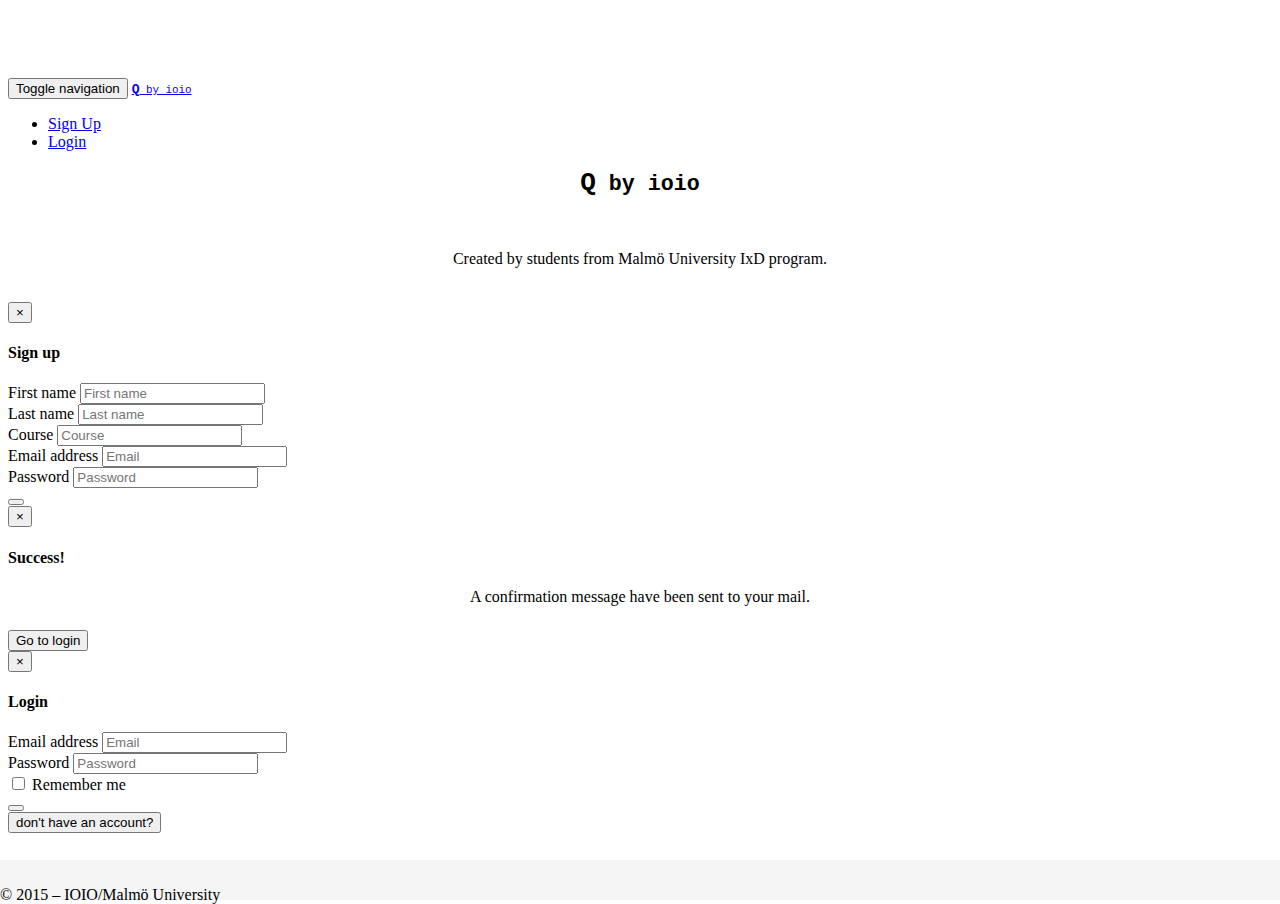
==== index.html @ 66fde313 "made queue object that include all functions for getting and drawing the queue dynamically. The data" ====
<!DOCTYPE html>
<html>
	<head>
		<meta charset="utf-8">
		<title>Q app</title>
		<meta name="viewport" content="width=device-width, initial-scale=1">
		<link rel="stylesheet" href="bower_components/bootstrap/dist/css/bootstrap.css">
		<link rel="stylesheet" href="bower_components/animate.css/animate.css">
		<style>
			html {
				position: relative;
				min-height: 100%;
			}
			body {
				padding-top: 70px;
				margin-bottom: 40px;
			}
			.brand-text {
				font-family: monospace;
			}
			.center {
				text-align: center;
			}
			#signup-success-message {
				text-align: center;
				margin-bottom: 24px;
			}
			#signup-success-message span {
				font-size: 36px;
				margin: 20px 0px 24px 0px;
				color: #5CB85C;
			}
			footer {
				position: absolute;
				bottom: 0;
				left: 0;
				width: 100%;
				height: 40px;
				background-color: #f5f5f5;
			}
			footer div{
				padding-top: 10px;
			}
			#page-main{}
			#page-app{display: none;}
			#page-settings{display: none;}

			.template{}

		</style>
	</head>
	<body>

		<!-- MAIN VIEW -->
		<div id="page-main" class="container-fluid">

			<!-- FIXED NAVBAR -->
			<nav class="navbar navbar-default navbar-fixed-top">
				<div class="container">
					<div class="navbar-header">
						<button type="button" class="navbar-toggle collapsed" data-toggle="collapse" data-target="#navbar" aria-expanded="false" aria-controls="navbar">
							<span class="sr-only">Toggle navigation</span>
							<span class="glyphicon glyphicon-menu-hamburger"></span>
						</button>
						<a class="navbar-brand brand-text" href="#"><strong>Q</strong><small> by ioio</small></a>
					</div>
					<div id="navbar" class="navbar-collapse collapse">
						<ul class="nav navbar-nav navbar-right">
							<li><a href="#signup" data-toggle="modal" data-target="#q-signup-modal"><span class="glyphicon glyphicon-user"></span> Sign Up</a></li>
							<li><a href="#login" data-toggle="modal" data-target="#q-login-modal"><span class="glyphicon glyphicon-log-in"></span> Login</a></li>
						</ul>
					</div><!--/.nav-collapse -->
				</div>
			</nav>

			<!-- PRESENTATION -->
			<div class="jumbotron center">
				<h1 class="brand-text"><strong>Q</strong><small> by ioio</small></h1>
				<br>
				<p>Created by students from Malmö University IxD program.</p>
				<br>
			</div>

			<!-- STICKY FOOTER -->
			<footer>
				<div class="container">
					<p class="text-muted">© 2015 – IOIO/Malmö University</p>
				</div>
			</footer>

			<!-- SIGNUP MODAL -->
			<div id="q-signup-modal" class="modal fade" tabindex="-1" role="dialog" aria-labelledby="signup-modal">
				<div class="modal-dialog modal-sm">
					<div class="modal-content">
						<div class="modal-header">
							<button type="button" class="close" data-dismiss="modal" aria-label="Close"><span aria-hidden="true">&times;</span></button>
							<h4 class="modal-title">Sign up</h4>
						</div>
						<div class="modal-body">
							<form>
								<div class="form-group">
									<label class="sr-only" for="signup-firstname">First name</label>
									<input type="text" class="form-control" id="signup-first-name" placeholder="First name">
								</div>
								<div class="form-group">
									<label class="sr-only" for="signup-lastname">Last name</label>
									<input type="text" class="form-control" id="signup-last-name" placeholder="Last name">
								</div>
								<div class="form-group">
									<label class="sr-only" for="signup-course">Course</label>
									<input type="text" class="form-control" id="signup-course" placeholder="Course">
								</div>
								<div class="form-group">
									<label class="sr-only" for="signup-email">Email address</label>
									<input type="email" class="form-control" id="signup-mail" placeholder="Email">
								</div>
								<div class="form-group">
									<label class="sr-only" for="signup-password">Password</label>
									<input type="password" class="form-control" id="signup-password" placeholder="Password">
								</div>
								<div class="form-group form-inline">
									<div class="row">
										<div class="col-xs-8"></div>
										<div class="col-xs-4">
											<button id="signup-button" type="button" class="btn btn-success btn-block"><span class="glyphicon glyphicon-ok"></span></button>
										</div>
									</div>
								</div>
							</form>
							<div id="signup-alert"></div>
						</div>
					</div>
				</div>
			</div>

			<!-- SUCCESS MODAL -->
			<div id="q-success-modal" class="modal fade" tabindex="-1" role="dialog" aria-labelledby="success-modal">
				<div class="modal-dialog modal-sm">
					<div class="modal-content">
						<div class="modal-header">
							<button type="button" class="close" data-dismiss="modal" aria-label="Close"><span aria-hidden="true">&times;</span></button>
							<h4 class="modal-title">Success!</h4>
						</div>
						<div class="modal-body">
							<div id="signup-success-message">
								<span class="glyphicon glyphicon-ok animated zoomIn"></span>
								<p>A confirmation message have been sent to your mail.</p>
							</div>
							<form>
								<button id="success-button" data-dismiss="modal" data-toggle="modal" data-target="#q-login-modal" type="button" class="btn btn-default btn-block">Go to login</button>
							</form>
						</div>
					</div>
				</div>
			</div>

			<!-- LOGIN MODAL -->
			<div id="q-login-modal" class="modal fade" tabindex="-1" role="dialog" aria-labelledby="login-modal">
				<div class="modal-dialog modal-sm">
					<div class="modal-content">
						<div class="modal-header">
							<button type="button" class="close" data-dismiss="modal" aria-label="Close"><span aria-hidden="true">&times;</span></button>
							<h4 class="modal-title">Login</h4>
						</div>
						<div class="modal-body">
							<form>
								<div class="form-group">
									<label class="sr-only" for="login-email">Email address</label>
									<input type="email" class="form-control" id="login-mail" placeholder="Email">
								</div>
								<div class="form-group">
									<label class="sr-only" for="login-password">Password</label>
									<input type="password" class="form-control" id="login-password" placeholder="Password">
								</div>
								<div class="form-group form-inline">
									<div class="row">
										<div class="col-xs-8">
											<div class="checkbox">
												<label>
													<input id="login-checkbox" type="checkbox"> Remember me
												</label>
											</div>
										</div>
										<div class="col-xs-4">
											<button id="login-button" type="button" class="btn btn-success btn-block"><span class="glyphicon glyphicon-ok"></span></button>
										</div>
									</div>
								</div>
								<button data-dismiss="modal" data-toggle="modal" data-target="#q-signup-modal" type="button" class="btn btn-link btn-block">don't have an account?</button>
							</form>
							<div id="login-alert"></div>
						</div>
					</div>
				</div>
			</div>

		</div><!-- end main view -->

		<!-- APP VIEW -->
		<div id="page-app" class="container-fluid">

			<!-- FIXED NAVBAR-->
			<nav class="navbar navbar-default navbar-fixed-top">
				<div class="container">
					<div class="navbar-header">
						<a class="navbar-brand brand-text" href="#"><strong>Q</strong><small> by ioio</small></a>
					</div>
				</div>
			</nav>

			<!-- CONTENT -->
			<div class="jumbotron">
				<div class="center">
					<h1 class="brand-text"><strong>Q</strong><small> by ioio</small></h1>
					<br>
					<p>Welcome to the Q</p>
					<br>
				</div>
				<form>
					<div class="form-group">
						<div class="row">
							<div class="col-xs-2"></div>
							<div class="col-xs-8">
								<button id="queue-button" type="button" class="btn btn-success btn-block btn-lg">Need help?</button>
							</div>
							<div class="col-xs-2"></div>
						</div>
					</div>
				</form>
				<div id="queue-div">
					<div id="queue-template" class="template panel-group" id="accordion" role="tablist" aria-multiselectable="true">
					  <div class="panel panel-default">
					    <div class="panel-heading" role="tab" id="headingOne">
								<div class="row">
									<div class="col-xs-2">
										<h4 class="panel-title"><strong>1</strong></h4>
									</div>
									<div class="col-xs-7">
										<h4 class="panel-title">
							        <a class="collapsed btn-block" role="button" data-toggle="collapse" data-parent="#accordion" href="#collapseOne" aria-expanded="false" aria-controls="collapseOne">
												Jesper Andersson
							        </a>
							      </h4>
									</div>
									<div class="col-xs-3">
										<div class="dropdown">
										  <button id="dLabel" class="btn btn-default btn-md btn-block dropdown-toggle" type="button" data-toggle="dropdown" aria-haspopup="true" aria-expanded="false">
										    <span class="glyphicon glyphicon-cog"></span>
										    <span class="caret"></span>
										  </button>
										  <ul class="dropdown-menu dropdown-menu-right" aria-labelledby="dLabel">
												<li><a href="#"><span class="glyphicon glyphicon-ok text-success"></span> Help</a></li>
												<li role="separator" class="divider"></li>
												<li><a href="#"><span class="glyphicon glyphicon-chevron-up"></span> Move one up</a></li>
										    <li><a href="#"><span class="glyphicon glyphicon-chevron-down"></span> Move one down</a></li>
										    <li><a href="#"><span class="glyphicon glyphicon-triangle-bottom"></span> Push to last</a></li>
										    <li role="separator" class="divider"></li>
										    <li><a href="#"><span class="glyphicon glyphicon-remove text-danger"></span> Remove from queue</a></li>
										  </ul>
										</div>
									</div>
								</div>
					    </div>
					    <div id="collapseOne" class="panel-collapse collapse" role="tabpanel" aria-labelledby="headingOne">
					      <div class="panel-body">
									Help with cutting
					      </div>
					    </div>
					  </div>
					</div>
				</div>
			</div>

			<!-- STICKY FOOTER -->
			<footer>
				<div class="container">
					<p class="text-muted">© 2015 – IOIO/Malmö University</p>
				</div>
			</footer>

			<!-- TODO Take-place modal -->
			<!-- TODO Queue modal -->

		</div><!-- end app view -->



		<!-- SETTINGS VIEW -->
		<div id="page-settings" class="container-fluid">
		</div><!-- end app view -->

		<script src="bower_components/jquery/dist/jquery.js" charset="utf-8"></script>
		<script src="bower_components/bootstrap/dist/js/bootstrap.js" charset="utf-8"></script>
		<script src="bower_components/firebase/firebase.js" charset="utf-8"></script>
		<script src="bower_components/knockout/dist/knockout.js" charset="utf-8"></script>

		<script type="text/javascript">

			var firebase = {
				root: undefined,
				users: undefined,
				user: undefined
			};

			var user = {
				name: {
					first: undefined,
					last: undefined
				},
				mail: undefined,
				password: undefined,
				uid: undefined,
				queue: undefined
			};

			//TODO knockout view model
			//TODO deactivate signup/login button while incomplete information

			$(document).ready( function (){
				app.init();
			});

			var app = {
				init: function(){
					firebase.root = new Firebase("https://mah-space-mono.firebaseio.com");
					firebase.users = firebase.root.child("users");
					setButtonListeners();
				},
				signup: function(){
					user.name.first = $("#signup-first-name").val().toLowerCase();
					user.name.last = $("#signup-last-name").val().toLowerCase();
					user.course = $("#signup-course").val().toLowerCase();
					user.mail = $("#signup-mail").val().toLowerCase();
					user.password = $("#signup-password").val();
					if(user.name.first === "" || user.mail === "" || user.password === ""){
						displayAlert("#signup-alert","Please fill out all fields","alert-warning");
					} else {
						auth.signup(user.name.first, user.mail, user.password);
					}
				},
				login: function(){
					user.mail = $("#login-mail").val().toLowerCase();
					user.password = $("#login-password").val();
					auth.login(user.mail, user.password);
				},
				getTicket: function(){
					firebase.user.update({ticket: Date.now()});
				}
			}

			var auth = {
				signup: function (name, mail, password){
					console.log("signing up "+name+ "...");
					firebase.root.createUser({
						email    : mail,
						password : password
					}, function(error, userData) {
						if (error) {
							switch (error.code) {
								//TODO shake the signup button with animate.css and display error message
								case "INVALID_EMAIL":
									displayAlert("#signup-alert","The specified user account email is invalid","alert-danger");
									console.log("The specified user account email is invalid.");
									break;
								case "EMAIL_TAKEN":
									displayAlert("#signup-alert","The specified user account email is already taken","alert-warning");
									console.log("The specified user account email is already taken");
									break;
								default:
									var err = "Error signing up user:" + error;
									displayAlert("#signup-alert",err,"alert-danger");
									console.log("Error signing up user:", error);
							}
						} else {
							console.log("Successfully created user account with uid:", userData.uid);
							user.uid = userData.uid;
							$("#q-signup-modal").modal("hide");
							$("#q-success-modal").modal("show");

							//TODO set up a new user in firebase
							firebase.user = firebase.users.child(user.uid);
							firebase.user.set({
								name: {
									first: user.name.first,
									last: user.name.last
								},
								course: user.course,
								ticket: "0"
							});
						}
					});
				},
				login: function(mail,password){
					console.log("logging in...");
					var checkbox = $("#login-checkbox:checked").val();
					var rememberMe;
					if(checkbox === true){
						rememberMe = "default";
					} else {
						rememberMe = "sessionOnly";
					}
					firebase.root.authWithPassword({
					  email: mail,
					  password: password
					}, function(error, authData) {
					  if (error) {
							var err = "Error signing in:" + error;
							displayAlert("#login-alert",err,"alert-danger");
					    console.log("Login Failed!", error);
					  } else {
							console.log("Authenticated successfully with payload:", authData);

							user.uid = authData.uid;
							firebase.user = firebase.users.child(user.uid);
							firebase.user.once("value", function(data){
								user.name.first = data.name.first;
								user.name.last = data.name.last;
								user.course = data.course;
								user.queue = data.ticket;
							});

							queue.setListener();

							$("#q-login-modal").modal("hide");
							$("#page-main").toggle();
							$("#page-app").toggle();
					  }
					},{
						remember: rememberMe
					}
				);
				}
			}



			//TODO validate password
			function validatePassword(){

			}

			function setButtonListeners(){
				$("#signup-button").on("click", app.signup);
				$("#login-button").on("click", app.login);
				$("#queue-button").on("click", app.getTicket);
				//modal enter key
				$(document).on( "keydown", function(event) {
					if(event.which == 13){
						if ($("#q-signup-modal").is(":visible")) {
						  app.signup;
						} else if ($("#q-login-modal").is(":visible")){
							app.login;
						} else if($("#q-success-modal").is(":visible")){
							$("#q-success-modal").modal("hide");
							$("#q-login-modal").modal("show");
						}
						/*
						if($(element).css('display') == 'none' ){
	    				// element is hidden
						}*/
					}
				});
			}

			var queue = {
				arr: [],
				setListener: function(){
					firebase.users.orderByValue().on("value", function(snapshot){
						queue.reset();
						snapshot.forEach(function(data){
							if(data.child("ticket").val() != 0 && data.child("ticket").val() !== null){
								//console.log(data.child("ticket").val());
								queue.pushTo(data);
							}
						});
						queue.sortQueue();
						queue.draw();
					},function(error){
						console.log("The read failed: " + error.code);
					});
				},
				pushTo: function(obj){
					queue.arr.push({
						/*name: {
							first: obj.child("name/first").val(),
							last: obj.child("name/last").val()
						},*/
						ticket: obj.child("ticket").val()
					});
				},
				sortQueue: function(){
					queue.arr.sort(dynamicSort("ticket"));
					//console.log(queue.arr);
				},
				//TODO draw queue method
				draw: function(){
					$("#queue-div").empty();
					for(var i = 0; i < queue.arr.length; i++){
						var template = [
							"<div>",
								"<h2>Hej!!!!</h2><h4>",
								queue.arr[i].ticket,
							"</h4></div>"
						].join("\n");
						$("#queue-div").append(template);
					}
				},
				reset: function(){
					queue.arr.length = 0;
				}
			} function displayAlert(query, msg, type) {
				var wordArr =["Ops!", "Darn!", "Uh-oh...", "Err.", "Hm...", "It's probably not you, but...", "Ehh...", "Great Scott!", "Well..."];

				$(query).append('<div id="alert-div" class="alert fade in ' + type + '"><button type="button" class="close" data-dismiss="alert" aria-label="Close"><span aria-hidden="true">&times;</span></button><span><strong>' + wordArr[Math.floor(Math.random() * wordArr.length)] + '</strong> ' + msg + '</span>')

				setTimeout(function() {
					$("#alert-div").remove();
				}, 6000);
			}

			//as found at http://stackoverflow.com/questions/1129216/sort-array-of-objects-by-string-property-value-in-javascript
			//use as: Array.sort(dynamicSort("property"));
			function dynamicSort(property) {
				var sortOrder = 1;
				if(property[0] === "!") {
					sortOrder = -1;
					property = property.substr(1);
				}
				return function (a,b) {
					var result = (a[property] < b[property]) ? -1 : (a[property] > b[property]) ? 1 : 0;
					return result * sortOrder;
				}
			}

			//TODO write proper security rules
			//TODO jquery hasher check so that a user can go directly into their app
			//TODO store security token in cookie and retrive it on page load
			//TODO admin interface

		</script>

	</body>
</html>
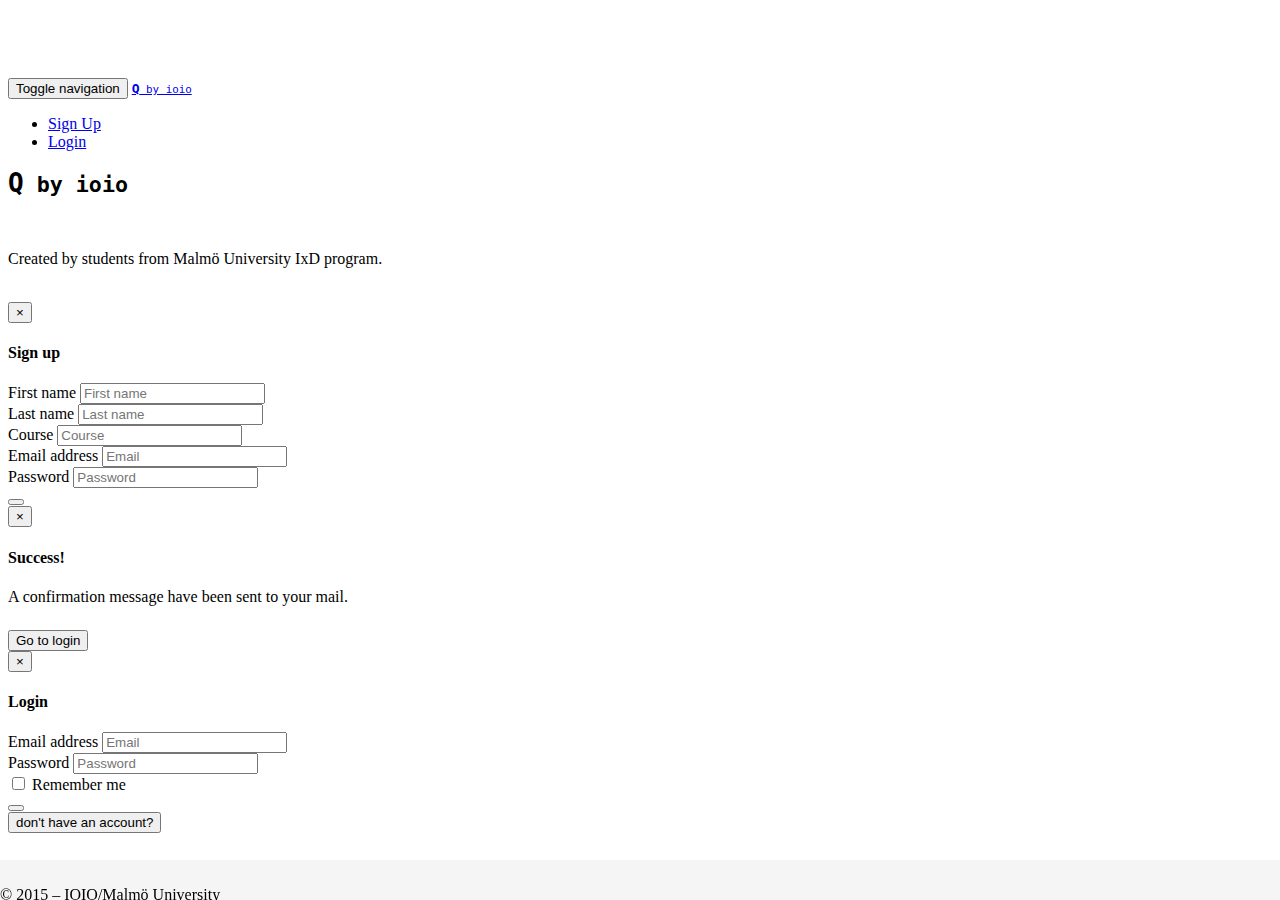
==== commit 0fd46d4e: "completed most modals, added alot of todo, still not structured, needs refactor" ====
--- a/index.html
+++ b/index.html
@@ -18,20 +18,15 @@
 			.brand-text {
 				font-family: monospace;
 			}
-			.center {
-				text-align: center;
-			}
 			#signup-success-message {
-				text-align: center;
 				margin-bottom: 24px;
 			}
 			#signup-success-message span {
 				font-size: 36px;
 				margin: 20px 0px 24px 0px;
-				color: #5CB85C;
 			}
 			footer {
-				position: absolute;
+				position: fixed;
 				bottom: 0;
 				left: 0;
 				width: 100%;
@@ -41,11 +36,11 @@
 			footer div{
 				padding-top: 10px;
 			}
+
 			#page-main{}
 			#page-app{display: none;}
-			#page-settings{display: none;}
-
-			.template{}
+
+			#remove-ticket{display: none;}
 
 		</style>
 	</head>
@@ -58,13 +53,13 @@
 			<nav class="navbar navbar-default navbar-fixed-top">
 				<div class="container">
 					<div class="navbar-header">
-						<button type="button" class="navbar-toggle collapsed" data-toggle="collapse" data-target="#navbar" aria-expanded="false" aria-controls="navbar">
+						<button type="button" class="navbar-toggle collapsed" data-toggle="collapse" data-target="#main-navbar" aria-expanded="false" aria-controls="navbar">
 							<span class="sr-only">Toggle navigation</span>
 							<span class="glyphicon glyphicon-menu-hamburger"></span>
 						</button>
 						<a class="navbar-brand brand-text" href="#"><strong>Q</strong><small> by ioio</small></a>
 					</div>
-					<div id="navbar" class="navbar-collapse collapse">
+					<div id="main-navbar" class="navbar-collapse collapse">
 						<ul class="nav navbar-nav navbar-right">
 							<li><a href="#signup" data-toggle="modal" data-target="#q-signup-modal"><span class="glyphicon glyphicon-user"></span> Sign Up</a></li>
 							<li><a href="#login" data-toggle="modal" data-target="#q-login-modal"><span class="glyphicon glyphicon-log-in"></span> Login</a></li>
@@ -74,7 +69,7 @@
 			</nav>
 
 			<!-- PRESENTATION -->
-			<div class="jumbotron center">
+			<div class="jumbotron text-center">
 				<h1 class="brand-text"><strong>Q</strong><small> by ioio</small></h1>
 				<br>
 				<p>Created by students from Malmö University IxD program.</p>
@@ -142,8 +137,8 @@
 							<h4 class="modal-title">Success!</h4>
 						</div>
 						<div class="modal-body">
-							<div id="signup-success-message">
-								<span class="glyphicon glyphicon-ok animated zoomIn"></span>
+							<div id="signup-success-message" class="text-center">
+								<span class="glyphicon glyphicon-ok animated zoomIn text-success"></span>
 								<p>A confirmation message have been sent to your mail.</p>
 							</div>
 							<form>
@@ -196,79 +191,69 @@
 
 		</div><!-- end main view -->
 
+
+
 		<!-- APP VIEW -->
 		<div id="page-app" class="container-fluid">
 
-			<!-- FIXED NAVBAR-->
+			<!-- FIXED NAVBAR -->
 			<nav class="navbar navbar-default navbar-fixed-top">
 				<div class="container">
 					<div class="navbar-header">
+						<button type="button" class="navbar-toggle collapsed" data-toggle="collapse" data-target="#app-navbar" aria-expanded="false" aria-controls="navbar">
+							<span class="sr-only">Toggle navigation</span>
+							<span class="glyphicon glyphicon-menu-hamburger"></span>
+						</button>
 						<a class="navbar-brand brand-text" href="#"><strong>Q</strong><small> by ioio</small></a>
 					</div>
+					<div id="app-navbar" class="navbar-collapse collapse">
+						<ul class="nav navbar-nav navbar-right">
+							<li><a href="#settings" data-toggle="modal" data-target="#q-settings-modal"><span class="glyphicon glyphicon-user"></span> Settings</a></li>
+							<li><a href="#logout" data-toggle="modal" data-target="#q-logout-modal" class="text-danger"><span class="glyphicon glyphicon-log-out"></span> Logout</a></li>
+						</ul>
+					</div><!--/.nav-collapse -->
 				</div>
 			</nav>
 
 			<!-- CONTENT -->
-			<div class="jumbotron">
-				<div class="center">
-					<h1 class="brand-text"><strong>Q</strong><small> by ioio</small></h1>
-					<br>
-					<p>Welcome to the Q</p>
-					<br>
-				</div>
-				<form>
+			<div class="well">
+
+				<form id="get-ticket">
 					<div class="form-group">
 						<div class="row">
 							<div class="col-xs-2"></div>
 							<div class="col-xs-8">
-								<button id="queue-button" type="button" class="btn btn-success btn-block btn-lg">Need help?</button>
+								<button id="get-ticket-button" type="button" class="btn btn-primary btn-block btn-lg" data-toggle="modal" data-target="#q-ticket-modal">Need help?</button>
 							</div>
 							<div class="col-xs-2"></div>
 						</div>
 					</div>
 				</form>
-				<div id="queue-div">
-					<div id="queue-template" class="template panel-group" id="accordion" role="tablist" aria-multiselectable="true">
-					  <div class="panel panel-default">
-					    <div class="panel-heading" role="tab" id="headingOne">
-								<div class="row">
-									<div class="col-xs-2">
-										<h4 class="panel-title"><strong>1</strong></h4>
-									</div>
-									<div class="col-xs-7">
-										<h4 class="panel-title">
-							        <a class="collapsed btn-block" role="button" data-toggle="collapse" data-parent="#accordion" href="#collapseOne" aria-expanded="false" aria-controls="collapseOne">
-												Jesper Andersson
-							        </a>
-							      </h4>
-									</div>
-									<div class="col-xs-3">
-										<div class="dropdown">
-										  <button id="dLabel" class="btn btn-default btn-md btn-block dropdown-toggle" type="button" data-toggle="dropdown" aria-haspopup="true" aria-expanded="false">
-										    <span class="glyphicon glyphicon-cog"></span>
-										    <span class="caret"></span>
-										  </button>
-										  <ul class="dropdown-menu dropdown-menu-right" aria-labelledby="dLabel">
-												<li><a href="#"><span class="glyphicon glyphicon-ok text-success"></span> Help</a></li>
-												<li role="separator" class="divider"></li>
-												<li><a href="#"><span class="glyphicon glyphicon-chevron-up"></span> Move one up</a></li>
-										    <li><a href="#"><span class="glyphicon glyphicon-chevron-down"></span> Move one down</a></li>
-										    <li><a href="#"><span class="glyphicon glyphicon-triangle-bottom"></span> Push to last</a></li>
-										    <li role="separator" class="divider"></li>
-										    <li><a href="#"><span class="glyphicon glyphicon-remove text-danger"></span> Remove from queue</a></li>
-										  </ul>
-										</div>
-									</div>
-								</div>
-					    </div>
-					    <div id="collapseOne" class="panel-collapse collapse" role="tabpanel" aria-labelledby="headingOne">
-					      <div class="panel-body">
-									Help with cutting
-					      </div>
-					    </div>
-					  </div>
-					</div>
-				</div>
+
+				<form id="remove-ticket">
+					<div class="form-group">
+						<div class="row">
+							<div class="col-xs-2"></div>
+							<div class="col-xs-8">
+								<button id="remove-ticket-button" type="button" class="btn btn-warning btn-block btn-lg">Step out</button>
+							</div>
+							<div class="col-xs-2"></div>
+						</div>
+					</div>
+				</form>
+
+				<!-- TODO Display current ticket -->
+				<div id="current-ticket">
+
+				</div>
+
+				<form id="help-others">
+					<div class="form-group">
+						<button id="help-others-button" type="button" class="btn center-block btn-success btn-sm" data-toggle="modal" data-target="#q-queue-modal">Help others</button>
+
+					</div>
+				</form>
+
 			</div>
 
 			<!-- STICKY FOOTER -->
@@ -278,8 +263,65 @@
 				</div>
 			</footer>
 
-			<!-- TODO Take-place modal -->
+
+			<!-- TICKET MODAL -->
+			<div id="q-ticket-modal" class="modal fade" tabindex="-1" role="dialog" aria-labelledby="ticket-modal">
+				<div class="modal-dialog modal-sm">
+					<div class="modal-content">
+						<div class="modal-header">
+							<button type="button" class="close" data-dismiss="modal" aria-label="Close"><span aria-hidden="true">&times;</span></button>
+							<h4 class="modal-title">Take ticket</h4>
+						</div>
+						<div class="modal-body">
+							<form>
+								<div class="form-group">
+									<select class="form-control">
+									  <option>Sketchsalen</option>
+									  <option>Svetsrummet</option>
+									  <option>Målarrummet</option>
+									  <option>Handverktygsverkstaden</option>
+									  <option>Maskinsalen</option>
+									</select>
+								</div>
+								<div class="form-group">
+									<div class="btn-group" data-toggle="buttons">
+									  <label class="btn btn-primary active">
+									    <input type="radio" name="options" id="option1" autocomplete="off" checked> 5 min
+									  </label>
+									  <label class="btn btn-primary">
+									    <input type="radio" name="options" id="option2" autocomplete="off"> 10 min
+									  </label>
+									</div>
+								</div>
+								<div class="form-group">
+									<button id="ticket-button" type="button" class="btn btn-success btn-block"><span class="glyphicon glyphicon-ok"></span></button>
+								</div>
+							</form>
+							<div id="ticket-alert"></div>
+						</div>
+					</div>
+				</div>
+			</div>
+
 			<!-- TODO Queue modal -->
+			<!-- TICKET MODAL -->
+			<div id="q-queue-modal" class="modal fade" tabindex="-1" role="dialog" aria-labelledby="ticket-modal">
+				<div class="modal-dialog modal-sm">
+					<div class="modal-content">
+						<div class="modal-header">
+							<button type="button" class="close" data-dismiss="modal" aria-label="Close"><span aria-hidden="true">&times;</span></button>
+							<h4 class="modal-title">Current queue</h4>
+						</div>
+						<div class="modal-body">
+							<div id="queue-div"></div>
+							<div id="queue-alert"></div>
+						</div>
+					</div>
+				</div>
+			</div>
+
+
+			<!-- TODO Settings modal, maybe page instead? -->
 
 		</div><!-- end app view -->
 
@@ -308,9 +350,9 @@
 					last: undefined
 				},
 				mail: undefined,
-				password: undefined,
 				uid: undefined,
-				queue: undefined
+				queue: undefined,
+				password: undefined
 			};
 
 			//TODO knockout view model
@@ -324,7 +366,27 @@
 				init: function(){
 					firebase.root = new Firebase("https://mah-space-mono.firebaseio.com");
 					firebase.users = firebase.root.child("users");
+
 					setButtonListeners();
+
+					/**
+						Set a listener on the clients auth state and change views
+							depending on if authData is null > main page
+							or if authData returns the auth object > app page
+						No viewchange necessary in login/logout
+					**/
+					//TODO move page view change into onAuth callback
+					firebase.root.onAuth(function(authData){
+						if(authData){
+						  console.log("Authenticated user with uid:", authData.uid);
+							user.uid = authData.uid;
+							//change view here
+						} else {
+							console.log("No auth");
+							//change view here
+						}
+					});
+
 				},
 				signup: function(){
 					user.name.first = $("#signup-first-name").val().toLowerCase();
@@ -332,6 +394,7 @@
 					user.course = $("#signup-course").val().toLowerCase();
 					user.mail = $("#signup-mail").val().toLowerCase();
 					user.password = $("#signup-password").val();
+					//TODO validate this with firebase security instead IF an error message that is clear for the user can be presented
 					if(user.name.first === "" || user.mail === "" || user.password === ""){
 						displayAlert("#signup-alert","Please fill out all fields","alert-warning");
 					} else {
@@ -343,8 +406,16 @@
 					user.password = $("#login-password").val();
 					auth.login(user.mail, user.password);
 				},
+				logout: function(){
+					firebase.root.unauth();
+				},
 				getTicket: function(){
 					firebase.user.update({ticket: Date.now()});
+					toggleTicket();
+				},
+				removeTicket: function(){
+					firebase.user.update({ticket: 0});
+					toggleTicket();
 				}
 			}
 
@@ -374,19 +445,24 @@
 						} else {
 							console.log("Successfully created user account with uid:", userData.uid);
 							user.uid = userData.uid;
-							$("#q-signup-modal").modal("hide");
-							$("#q-success-modal").modal("show");
 
 							//TODO set up a new user in firebase
-							firebase.user = firebase.users.child(user.uid);
+							firebase.user = firebase.users.child(userData.uid);
+
 							firebase.user.set({
 								name: {
 									first: user.name.first,
 									last: user.name.last
 								},
 								course: user.course,
-								ticket: "0"
+								ticket: "0",
+								account: "limited"
 							});
+
+							//TODO log in user automatically after successfully registration
+							$("#q-signup-modal").modal("hide");
+							$("#q-success-modal").modal("show");
+
 						}
 					});
 				},
@@ -410,13 +486,28 @@
 					  } else {
 							console.log("Authenticated successfully with payload:", authData);
 
+							//TODO remove this after signup login user automatically
 							user.uid = authData.uid;
 							firebase.user = firebase.users.child(user.uid);
 							firebase.user.once("value", function(data){
-								user.name.first = data.name.first;
-								user.name.last = data.name.last;
-								user.course = data.course;
-								user.queue = data.ticket;
+								if(data.val()){
+									user.name.first = data.name.first;
+									user.name.last = data.name.last;
+									user.course = data.course;
+									console.log("found data");
+								} else {
+									console.log("creating data");
+									firebase.user.set({
+										name: {
+											first: "exampleName",//user.name.first,
+											last: "exampleNameLast"//user.name.last
+										},
+										course: "exampleCourse",//user.course,
+										ticket: "0",
+										account: "limited"
+									});
+								}
+
 							});
 
 							queue.setListener();
@@ -442,31 +533,16 @@
 			function setButtonListeners(){
 				$("#signup-button").on("click", app.signup);
 				$("#login-button").on("click", app.login);
-				$("#queue-button").on("click", app.getTicket);
-				//modal enter key
-				$(document).on( "keydown", function(event) {
-					if(event.which == 13){
-						if ($("#q-signup-modal").is(":visible")) {
-						  app.signup;
-						} else if ($("#q-login-modal").is(":visible")){
-							app.login;
-						} else if($("#q-success-modal").is(":visible")){
-							$("#q-success-modal").modal("hide");
-							$("#q-login-modal").modal("show");
-						}
-						/*
-						if($(element).css('display') == 'none' ){
-	    				// element is hidden
-						}*/
-					}
-				});
+				$("#get-ticket-button").on("click", app.getTicket);
+				$("#remove-ticket-button").on("click", app.removeTicket);
 			}
 
 			var queue = {
 				arr: [],
 				setListener: function(){
-					firebase.users.orderByValue().on("value", function(snapshot){
+					firebase.users.on("value", function(snapshot){
 						queue.reset();
+						console.log("New queue read");
 						snapshot.forEach(function(data){
 							if(data.child("ticket").val() != 0 && data.child("ticket").val() !== null){
 								//console.log(data.child("ticket").val());
@@ -474,6 +550,7 @@
 							}
 						});
 						queue.sortQueue();
+						user.queue = queue.findTicket(user.uid);
 						queue.draw();
 					},function(error){
 						console.log("The read failed: " + error.code);
@@ -485,30 +562,44 @@
 							first: obj.child("name/first").val(),
 							last: obj.child("name/last").val()
 						},*/
+						uid: obj.key(),
 						ticket: obj.child("ticket").val()
 					});
 				},
 				sortQueue: function(){
 					queue.arr.sort(dynamicSort("ticket"));
 					//console.log(queue.arr);
+				},
+				findTicket: function(uid){
+					queue.arr.forEach(function(entry, index){
+						if(entry.uid === uid){
+							$("#current-ticket").empty();
+							$("#current-ticket").append("<h3>"+(index+1)+"</h3>");
+							return (index + 1);
+						} else {
+							$("#current-ticket").empty();
+							return 0;
+						}
+					});
 				},
 				//TODO draw queue method
 				draw: function(){
 					$("#queue-div").empty();
 					for(var i = 0; i < queue.arr.length; i++){
 						var template = [
-							"<div>",
-								"<h2>Hej!!!!</h2><h4>",
-								queue.arr[i].ticket,
-							"</h4></div>"
+							'<p>NR ',
+							i+1,
+							'</p>'
 						].join("\n");
-						$("#queue-div").append(template);
+					$("#queue-div").append(template);
 					}
 				},
 				reset: function(){
 					queue.arr.length = 0;
 				}
-			} function displayAlert(query, msg, type) {
+			}
+
+			function displayAlert(query, msg, type) {
 				var wordArr =["Ops!", "Darn!", "Uh-oh...", "Err.", "Hm...", "It's probably not you, but...", "Ehh...", "Great Scott!", "Well..."];
 
 				$(query).append('<div id="alert-div" class="alert fade in ' + type + '"><button type="button" class="close" data-dismiss="alert" aria-label="Close"><span aria-hidden="true">&times;</span></button><span><strong>' + wordArr[Math.floor(Math.random() * wordArr.length)] + '</strong> ' + msg + '</span>')
@@ -516,6 +607,11 @@
 				setTimeout(function() {
 					$("#alert-div").remove();
 				}, 6000);
+			}
+
+			function toggleTicket(){
+				$("#get-ticket").toggle();
+				$("#remove-ticket").toggle();
 			}
 
 			//as found at http://stackoverflow.com/questions/1129216/sort-array-of-objects-by-string-property-value-in-javascript
@@ -532,10 +628,65 @@
 				}
 			}
 
-			//TODO write proper security rules
+			//TODO replace Date.now() with Firebase.ServerValue.TIMESTAMP
 			//TODO jquery hasher check so that a user can go directly into their app
-			//TODO store security token in cookie and retrive it on page load
 			//TODO admin interface
+			//TODO password reset button and method
+			//TODO use module pattern for app instead of object literals
+			//TODO remove knockout, use backbone instead
+			//TODO write security rule, if logged out > ticket = 0
+			//TODO implement underscore.js in app for its template util functions. also is a dep for backbone
+
+			//TODO set data for new user that includes info
+			/*
+				user.set({
+					ticket: 0,
+					account: "LIMITED" || "EXPANDED" || "FULL" || "ADMIN"
+										students, can help others if they have correct tags
+										tutors, can help anybody regardless of tags, up to themselfs
+										teachers, can push and pull queue, help anybody, pause queue
+										admin, full read/write
+					status: "ONLINE" || "OFFLINE"
+					info
+						first_name
+						last_name
+						studies: "corse or program"
+					skills
+						saw
+						drill
+						...
+
+				});
+			*/
+
+			//TODO push data everytime user take ticket, save ref to that key
+			/*
+				user.push({
+					time: Date.now(),
+					event: "TICKET" || "SUPPORT",
+					status: "RESOLVED" || "REMOVED" || "PENDING",
+					tags: {
+						saw: true || false,
+						drill: true || false,
+						...
+					},
+					removed: {
+						time: Date.now(),
+						uid: removers uid
+					},
+					resolved: {
+						time: Date.now(),
+						uid: resolvers uid
+					},
+					updates: {
+						this.push({
+							time: Date.now(),
+							moved: "UP" || "DOWN" || "BOTTOM",
+							uid: movers uid
+						})
+					}
+				});
+			*/
 
 		</script>
 
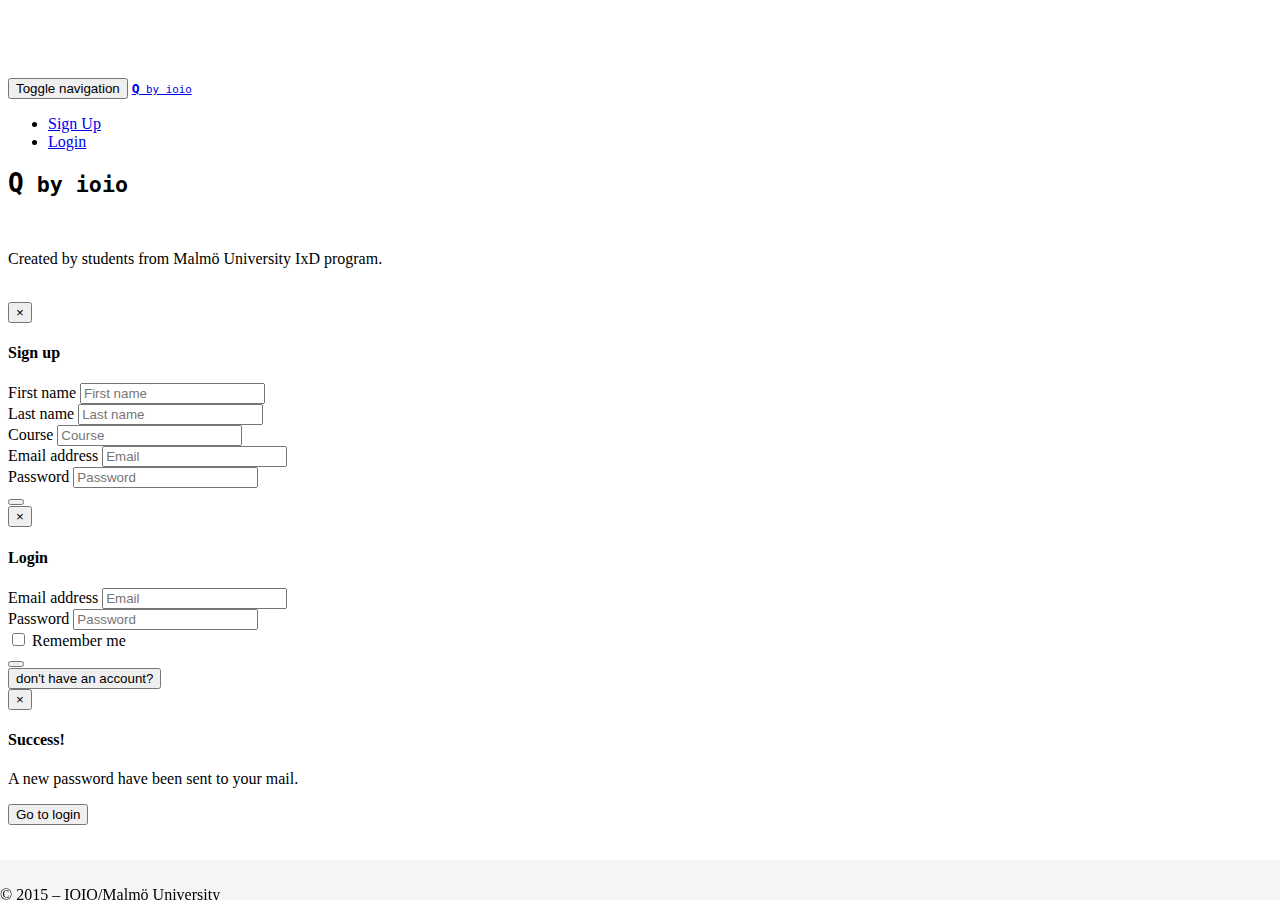
==== commit 7ba3a74e: "Structured up project somewhat." ====
--- a/index.html
+++ b/index.html
@@ -3,46 +3,10 @@
 	<head>
 		<meta charset="utf-8">
 		<title>Q app</title>
-		<meta name="viewport" content="width=device-width, initial-scale=1">
+		<meta name="viewport" content="initial-scale=1.0001, minimum-scale=1.0001, maximum-scale=1.0001, user-scalable=no"/>
 		<link rel="stylesheet" href="bower_components/bootstrap/dist/css/bootstrap.css">
 		<link rel="stylesheet" href="bower_components/animate.css/animate.css">
-		<style>
-			html {
-				position: relative;
-				min-height: 100%;
-			}
-			body {
-				padding-top: 70px;
-				margin-bottom: 40px;
-			}
-			.brand-text {
-				font-family: monospace;
-			}
-			#signup-success-message {
-				margin-bottom: 24px;
-			}
-			#signup-success-message span {
-				font-size: 36px;
-				margin: 20px 0px 24px 0px;
-			}
-			footer {
-				position: fixed;
-				bottom: 0;
-				left: 0;
-				width: 100%;
-				height: 40px;
-				background-color: #f5f5f5;
-			}
-			footer div{
-				padding-top: 10px;
-			}
-
-			#page-main{}
-			#page-app{display: none;}
-
-			#remove-ticket{display: none;}
-
-		</style>
+		<link rel="stylesheet" href="style.css" media="screen" title="no title" charset="utf-8">
 	</head>
 	<body>
 
@@ -83,6 +47,7 @@
 				</div>
 			</footer>
 
+			<!-- FIXME only make user enter email password password-conf, let the enter the rest in the welcome screen-->
 			<!-- SIGNUP MODAL -->
 			<div id="q-signup-modal" class="modal fade" tabindex="-1" role="dialog" aria-labelledby="signup-modal">
 				<div class="modal-dialog modal-sm">
@@ -128,26 +93,8 @@
 				</div>
 			</div>
 
-			<!-- SUCCESS MODAL -->
-			<div id="q-success-modal" class="modal fade" tabindex="-1" role="dialog" aria-labelledby="success-modal">
-				<div class="modal-dialog modal-sm">
-					<div class="modal-content">
-						<div class="modal-header">
-							<button type="button" class="close" data-dismiss="modal" aria-label="Close"><span aria-hidden="true">&times;</span></button>
-							<h4 class="modal-title">Success!</h4>
-						</div>
-						<div class="modal-body">
-							<div id="signup-success-message" class="text-center">
-								<span class="glyphicon glyphicon-ok animated zoomIn text-success"></span>
-								<p>A confirmation message have been sent to your mail.</p>
-							</div>
-							<form>
-								<button id="success-button" data-dismiss="modal" data-toggle="modal" data-target="#q-login-modal" type="button" class="btn btn-default btn-block">Go to login</button>
-							</form>
-						</div>
-					</div>
-				</div>
-			</div>
+			<!-- FIXME remove success modal and make signup go directly to app page with auto login -->
+
 
 			<!-- LOGIN MODAL -->
 			<div id="q-login-modal" class="modal fade" tabindex="-1" role="dialog" aria-labelledby="login-modal">
@@ -189,12 +136,33 @@
 				</div>
 			</div>
 
+			<!-- PASSWORD RESET MODAL -->
+			<div id="q-password-modal" class="modal fade" tabindex="-1" role="dialog" aria-labelledby="password-modal">
+				<div class="modal-dialog modal-sm">
+					<div class="modal-content">
+						<div class="modal-header">
+							<button type="button" class="close" data-dismiss="modal" aria-label="Close"><span aria-hidden="true">&times;</span></button>
+							<h4 class="modal-title">Success!</h4>
+						</div>
+						<div class="modal-body">
+							<div id="password-success-message" class="text-center">
+								<span class="glyphicon glyphicon-ok animated zoomIn text-success"></span>
+								<p>A new password have been sent to your mail.</p>
+							</div>
+							<form>
+								<button id="success-button" data-dismiss="modal" data-toggle="modal" data-target="#q-login-modal" type="button" class="btn btn-default btn-block">Go to login</button>
+							</form>
+						</div>
+					</div>
+				</div>
+			</div>
+
 		</div><!-- end main view -->
 
 
 
 		<!-- APP VIEW -->
-		<div id="page-app" class="container-fluid">
+		<div id="page-app" class="container-fluid ">
 
 			<!-- FIXED NAVBAR -->
 			<nav class="navbar navbar-default navbar-fixed-top">
@@ -208,7 +176,7 @@
 					</div>
 					<div id="app-navbar" class="navbar-collapse collapse">
 						<ul class="nav navbar-nav navbar-right">
-							<li><a href="#settings" data-toggle="modal" data-target="#q-settings-modal"><span class="glyphicon glyphicon-user"></span> Settings</a></li>
+							<li><a href="#settings" data-toggle="modal" data-target="#q-settings-modal"><span class="glyphicon glyphicon-user"></span> Account</a></li>
 							<li><a href="#logout" data-toggle="modal" data-target="#q-logout-modal" class="text-danger"><span class="glyphicon glyphicon-log-out"></span> Logout</a></li>
 						</ul>
 					</div><!--/.nav-collapse -->
@@ -243,7 +211,7 @@
 				</form>
 
 				<!-- TODO Display current ticket -->
-				<div id="current-ticket">
+				<div id="current-ticket" class="text-center">
 
 				</div>
 
@@ -263,7 +231,9 @@
 				</div>
 			</footer>
 
-
+			<!--TODO Welcome modal/slides, show if no user.first_name||last_name||course is found-->
+
+			<!-- FIXME Ticket modal -->
 			<!-- TICKET MODAL -->
 			<div id="q-ticket-modal" class="modal fade" tabindex="-1" role="dialog" aria-labelledby="ticket-modal">
 				<div class="modal-dialog modal-sm">
@@ -275,16 +245,39 @@
 						<div class="modal-body">
 							<form>
 								<div class="form-group">
+									<div class="btn-group" data-toggle="buttons">
+										<label class="btn btn-primary">
+									    <input type="checkbox" autocomplete="off">M
+									  </label>
+									</div>
+									<div class="btn-group" data-toggle="buttons">
+										<label class="btn btn-primary">
+									    <input type="checkbox" autocomplete="off">2
+									  </label>
+									</div>
+									<div class="btn-group" data-toggle="buttons">
+										<label class="btn btn-primary">
+									    <input type="checkbox" autocomplete="off">3
+									  </label>
+									</div>
+									<div class="btn-group" data-toggle="buttons">
+										<label class="btn btn-primary">
+									    <input type="checkbox" autocomplete="off">?
+									  </label>
+									</div>
+								</div>
+								<div class="form-group">
 									<select class="form-control">
-									  <option>Sketchsalen</option>
-									  <option>Svetsrummet</option>
-									  <option>Målarrummet</option>
-									  <option>Handverktygsverkstaden</option>
-									  <option>Maskinsalen</option>
+									  <option>Designstudion</option>
+									  <option>Utställningataljen</option>
+									  <option>Mixstudion</option>
+									  <option>Workshop</option>
+									  <option>Atalje</option>
+										<option>Lackrummet</option>
 									</select>
 								</div>
 								<div class="form-group">
-									<div class="btn-group" data-toggle="buttons">
+									<div class="btn-group btn-group-justified" data-toggle="buttons">
 									  <label class="btn btn-primary active">
 									    <input type="radio" name="options" id="option1" autocomplete="off" checked> 5 min
 									  </label>
@@ -293,18 +286,22 @@
 									  </label>
 									</div>
 								</div>
-								<div class="form-group">
-									<button id="ticket-button" type="button" class="btn btn-success btn-block"><span class="glyphicon glyphicon-ok"></span></button>
-								</div>
 							</form>
 							<div id="ticket-alert"></div>
 						</div>
-					</div>
-				</div>
-			</div>
-
-			<!-- TODO Queue modal -->
-			<!-- TICKET MODAL -->
+						<div class="modal-footer">
+							<div class="form-group">
+								<button id="ticket-button" type="button" class="btn btn-success btn-block"><span class="glyphicon glyphicon-ok"></span></button>
+							</div>
+						</div>
+					</div>
+				</div>
+			</div>
+
+			<!--TODO CONFIRM remove-ticket MODAL -->
+
+			<!-- FIXME Queue modal -->
+			<!-- QUEUE MODAL -->
 			<div id="q-queue-modal" class="modal fade" tabindex="-1" role="dialog" aria-labelledby="ticket-modal">
 				<div class="modal-dialog modal-sm">
 					<div class="modal-content">
@@ -314,381 +311,61 @@
 						</div>
 						<div class="modal-body">
 							<div id="queue-div"></div>
+							<div class="dropdown">
+								<button id="dLabel" class="btn btn-default btn-md btn-block dropdown-toggle" type="button" data-toggle="dropdown" aria-haspopup="true" aria-expanded="false">
+									<span class="glyphicon glyphicon-cog"></span>
+									<span class="caret"></span>
+								</button>
+								<ul class="dropdown-menu dropdown-menu-right" aria-labelledby="dLabel">
+									<li><a href="#"><span class="glyphicon glyphicon-ok text-success"></span> Help</a></li>
+									<li role="separator" class="divider"></li>
+									<li><a href="#"><span class="glyphicon glyphicon-chevron-up"></span> Move one up</a></li>
+									<li><a href="#"><span class="glyphicon glyphicon-chevron-down"></span> Move one down</a></li>
+									<li><a href="#"><span class="glyphicon glyphicon-triangle-bottom"></span> Push to last</a></li>
+									<li role="separator" class="divider"></li>
+									<li><a href="#"><span class="glyphicon glyphicon-remove text-danger"></span> Remove from queue</a></li>
+								</ul>
+							</div>
 							<div id="queue-alert"></div>
 						</div>
 					</div>
 				</div>
 			</div>
 
-
-			<!-- TODO Settings modal, maybe page instead? -->
+			<!-- FIXME Logout modal -->
+			<!-- LOGOUT MODAL -->
+			<div id="q-logout-modal" class="modal fade" tabindex="-1" role="dialog" aria-labelledby="ticket-modal">
+				<div class="modal-dialog modal-sm">
+					<div class="modal-content">
+						<div class="modal-header">
+							<button type="button" class="close" data-dismiss="modal" aria-label="Close"><span aria-hidden="true">&times;</span></button>
+							<h4 class="modal-title">Logout?</h4>
+						</div>
+						<div class="modal-body">
+							<div class="form-group">
+								<button id="logout-button" type="button" class="btn btn-success btn-block"><span class="glyphicon glyphicon-ok"></span></button>
+							</div>
+						</div>
+					</div>
+				</div>
+			</div>
 
 		</div><!-- end app view -->
 
 
-
+		<!-- TODO Settings page -->
 		<!-- SETTINGS VIEW -->
 		<div id="page-settings" class="container-fluid">
+
 		</div><!-- end app view -->
+
+
+
 
 		<script src="bower_components/jquery/dist/jquery.js" charset="utf-8"></script>
 		<script src="bower_components/bootstrap/dist/js/bootstrap.js" charset="utf-8"></script>
 		<script src="bower_components/firebase/firebase.js" charset="utf-8"></script>
-		<script src="bower_components/knockout/dist/knockout.js" charset="utf-8"></script>
-
-		<script type="text/javascript">
-
-			var firebase = {
-				root: undefined,
-				users: undefined,
-				user: undefined
-			};
-
-			var user = {
-				name: {
-					first: undefined,
-					last: undefined
-				},
-				mail: undefined,
-				uid: undefined,
-				queue: undefined,
-				password: undefined
-			};
-
-			//TODO knockout view model
-			//TODO deactivate signup/login button while incomplete information
-
-			$(document).ready( function (){
-				app.init();
-			});
-
-			var app = {
-				init: function(){
-					firebase.root = new Firebase("https://mah-space-mono.firebaseio.com");
-					firebase.users = firebase.root.child("users");
-
-					setButtonListeners();
-
-					/**
-						Set a listener on the clients auth state and change views
-							depending on if authData is null > main page
-							or if authData returns the auth object > app page
-						No viewchange necessary in login/logout
-					**/
-					//TODO move page view change into onAuth callback
-					firebase.root.onAuth(function(authData){
-						if(authData){
-						  console.log("Authenticated user with uid:", authData.uid);
-							user.uid = authData.uid;
-							//change view here
-						} else {
-							console.log("No auth");
-							//change view here
-						}
-					});
-
-				},
-				signup: function(){
-					user.name.first = $("#signup-first-name").val().toLowerCase();
-					user.name.last = $("#signup-last-name").val().toLowerCase();
-					user.course = $("#signup-course").val().toLowerCase();
-					user.mail = $("#signup-mail").val().toLowerCase();
-					user.password = $("#signup-password").val();
-					//TODO validate this with firebase security instead IF an error message that is clear for the user can be presented
-					if(user.name.first === "" || user.mail === "" || user.password === ""){
-						displayAlert("#signup-alert","Please fill out all fields","alert-warning");
-					} else {
-						auth.signup(user.name.first, user.mail, user.password);
-					}
-				},
-				login: function(){
-					user.mail = $("#login-mail").val().toLowerCase();
-					user.password = $("#login-password").val();
-					auth.login(user.mail, user.password);
-				},
-				logout: function(){
-					firebase.root.unauth();
-				},
-				getTicket: function(){
-					firebase.user.update({ticket: Date.now()});
-					toggleTicket();
-				},
-				removeTicket: function(){
-					firebase.user.update({ticket: 0});
-					toggleTicket();
-				}
-			}
-
-			var auth = {
-				signup: function (name, mail, password){
-					console.log("signing up "+name+ "...");
-					firebase.root.createUser({
-						email    : mail,
-						password : password
-					}, function(error, userData) {
-						if (error) {
-							switch (error.code) {
-								//TODO shake the signup button with animate.css and display error message
-								case "INVALID_EMAIL":
-									displayAlert("#signup-alert","The specified user account email is invalid","alert-danger");
-									console.log("The specified user account email is invalid.");
-									break;
-								case "EMAIL_TAKEN":
-									displayAlert("#signup-alert","The specified user account email is already taken","alert-warning");
-									console.log("The specified user account email is already taken");
-									break;
-								default:
-									var err = "Error signing up user:" + error;
-									displayAlert("#signup-alert",err,"alert-danger");
-									console.log("Error signing up user:", error);
-							}
-						} else {
-							console.log("Successfully created user account with uid:", userData.uid);
-							user.uid = userData.uid;
-
-							//TODO set up a new user in firebase
-							firebase.user = firebase.users.child(userData.uid);
-
-							firebase.user.set({
-								name: {
-									first: user.name.first,
-									last: user.name.last
-								},
-								course: user.course,
-								ticket: "0",
-								account: "limited"
-							});
-
-							//TODO log in user automatically after successfully registration
-							$("#q-signup-modal").modal("hide");
-							$("#q-success-modal").modal("show");
-
-						}
-					});
-				},
-				login: function(mail,password){
-					console.log("logging in...");
-					var checkbox = $("#login-checkbox:checked").val();
-					var rememberMe;
-					if(checkbox === true){
-						rememberMe = "default";
-					} else {
-						rememberMe = "sessionOnly";
-					}
-					firebase.root.authWithPassword({
-					  email: mail,
-					  password: password
-					}, function(error, authData) {
-					  if (error) {
-							var err = "Error signing in:" + error;
-							displayAlert("#login-alert",err,"alert-danger");
-					    console.log("Login Failed!", error);
-					  } else {
-							console.log("Authenticated successfully with payload:", authData);
-
-							//TODO remove this after signup login user automatically
-							user.uid = authData.uid;
-							firebase.user = firebase.users.child(user.uid);
-							firebase.user.once("value", function(data){
-								if(data.val()){
-									user.name.first = data.name.first;
-									user.name.last = data.name.last;
-									user.course = data.course;
-									console.log("found data");
-								} else {
-									console.log("creating data");
-									firebase.user.set({
-										name: {
-											first: "exampleName",//user.name.first,
-											last: "exampleNameLast"//user.name.last
-										},
-										course: "exampleCourse",//user.course,
-										ticket: "0",
-										account: "limited"
-									});
-								}
-
-							});
-
-							queue.setListener();
-
-							$("#q-login-modal").modal("hide");
-							$("#page-main").toggle();
-							$("#page-app").toggle();
-					  }
-					},{
-						remember: rememberMe
-					}
-				);
-				}
-			}
-
-
-
-			//TODO validate password
-			function validatePassword(){
-
-			}
-
-			function setButtonListeners(){
-				$("#signup-button").on("click", app.signup);
-				$("#login-button").on("click", app.login);
-				$("#get-ticket-button").on("click", app.getTicket);
-				$("#remove-ticket-button").on("click", app.removeTicket);
-			}
-
-			var queue = {
-				arr: [],
-				setListener: function(){
-					firebase.users.on("value", function(snapshot){
-						queue.reset();
-						console.log("New queue read");
-						snapshot.forEach(function(data){
-							if(data.child("ticket").val() != 0 && data.child("ticket").val() !== null){
-								//console.log(data.child("ticket").val());
-								queue.pushTo(data);
-							}
-						});
-						queue.sortQueue();
-						user.queue = queue.findTicket(user.uid);
-						queue.draw();
-					},function(error){
-						console.log("The read failed: " + error.code);
-					});
-				},
-				pushTo: function(obj){
-					queue.arr.push({
-						/*name: {
-							first: obj.child("name/first").val(),
-							last: obj.child("name/last").val()
-						},*/
-						uid: obj.key(),
-						ticket: obj.child("ticket").val()
-					});
-				},
-				sortQueue: function(){
-					queue.arr.sort(dynamicSort("ticket"));
-					//console.log(queue.arr);
-				},
-				findTicket: function(uid){
-					queue.arr.forEach(function(entry, index){
-						if(entry.uid === uid){
-							$("#current-ticket").empty();
-							$("#current-ticket").append("<h3>"+(index+1)+"</h3>");
-							return (index + 1);
-						} else {
-							$("#current-ticket").empty();
-							return 0;
-						}
-					});
-				},
-				//TODO draw queue method
-				draw: function(){
-					$("#queue-div").empty();
-					for(var i = 0; i < queue.arr.length; i++){
-						var template = [
-							'<p>NR ',
-							i+1,
-							'</p>'
-						].join("\n");
-					$("#queue-div").append(template);
-					}
-				},
-				reset: function(){
-					queue.arr.length = 0;
-				}
-			}
-
-			function displayAlert(query, msg, type) {
-				var wordArr =["Ops!", "Darn!", "Uh-oh...", "Err.", "Hm...", "It's probably not you, but...", "Ehh...", "Great Scott!", "Well..."];
-
-				$(query).append('<div id="alert-div" class="alert fade in ' + type + '"><button type="button" class="close" data-dismiss="alert" aria-label="Close"><span aria-hidden="true">&times;</span></button><span><strong>' + wordArr[Math.floor(Math.random() * wordArr.length)] + '</strong> ' + msg + '</span>')
-
-				setTimeout(function() {
-					$("#alert-div").remove();
-				}, 6000);
-			}
-
-			function toggleTicket(){
-				$("#get-ticket").toggle();
-				$("#remove-ticket").toggle();
-			}
-
-			//as found at http://stackoverflow.com/questions/1129216/sort-array-of-objects-by-string-property-value-in-javascript
-			//use as: Array.sort(dynamicSort("property"));
-			function dynamicSort(property) {
-				var sortOrder = 1;
-				if(property[0] === "!") {
-					sortOrder = -1;
-					property = property.substr(1);
-				}
-				return function (a,b) {
-					var result = (a[property] < b[property]) ? -1 : (a[property] > b[property]) ? 1 : 0;
-					return result * sortOrder;
-				}
-			}
-
-			//TODO replace Date.now() with Firebase.ServerValue.TIMESTAMP
-			//TODO jquery hasher check so that a user can go directly into their app
-			//TODO admin interface
-			//TODO password reset button and method
-			//TODO use module pattern for app instead of object literals
-			//TODO remove knockout, use backbone instead
-			//TODO write security rule, if logged out > ticket = 0
-			//TODO implement underscore.js in app for its template util functions. also is a dep for backbone
-
-			//TODO set data for new user that includes info
-			/*
-				user.set({
-					ticket: 0,
-					account: "LIMITED" || "EXPANDED" || "FULL" || "ADMIN"
-										students, can help others if they have correct tags
-										tutors, can help anybody regardless of tags, up to themselfs
-										teachers, can push and pull queue, help anybody, pause queue
-										admin, full read/write
-					status: "ONLINE" || "OFFLINE"
-					info
-						first_name
-						last_name
-						studies: "corse or program"
-					skills
-						saw
-						drill
-						...
-
-				});
-			*/
-
-			//TODO push data everytime user take ticket, save ref to that key
-			/*
-				user.push({
-					time: Date.now(),
-					event: "TICKET" || "SUPPORT",
-					status: "RESOLVED" || "REMOVED" || "PENDING",
-					tags: {
-						saw: true || false,
-						drill: true || false,
-						...
-					},
-					removed: {
-						time: Date.now(),
-						uid: removers uid
-					},
-					resolved: {
-						time: Date.now(),
-						uid: resolvers uid
-					},
-					updates: {
-						this.push({
-							time: Date.now(),
-							moved: "UP" || "DOWN" || "BOTTOM",
-							uid: movers uid
-						})
-					}
-				});
-			*/
-
-		</script>
+		<script src="app.js" charset="utf-8"></script>
 
 	</body>
 </html>
--- a/style.css
+++ b/style.css
@@ -0,0 +1,34 @@
+html {
+	position: relative;
+	min-height: 100%;
+}
+body {
+	padding-top: 70px;
+	margin-bottom: 40px;
+}
+.brand-text {
+	font-family: monospace;
+}
+#signup-success-message {
+	margin-bottom: 24px;
+}
+#signup-success-message span {
+	font-size: 36px;
+	margin: 20px 0px 24px 0px;
+}
+footer {
+	position: fixed;
+	bottom: 0;
+	left: 0;
+	width: 100%;
+	height: 40px;
+	background-color: #f5f5f5;
+}
+footer div{
+	padding-top: 10px;
+}
+
+#page-main{}
+#page-app{display: none;}
+
+#remove-ticket{display: none;}
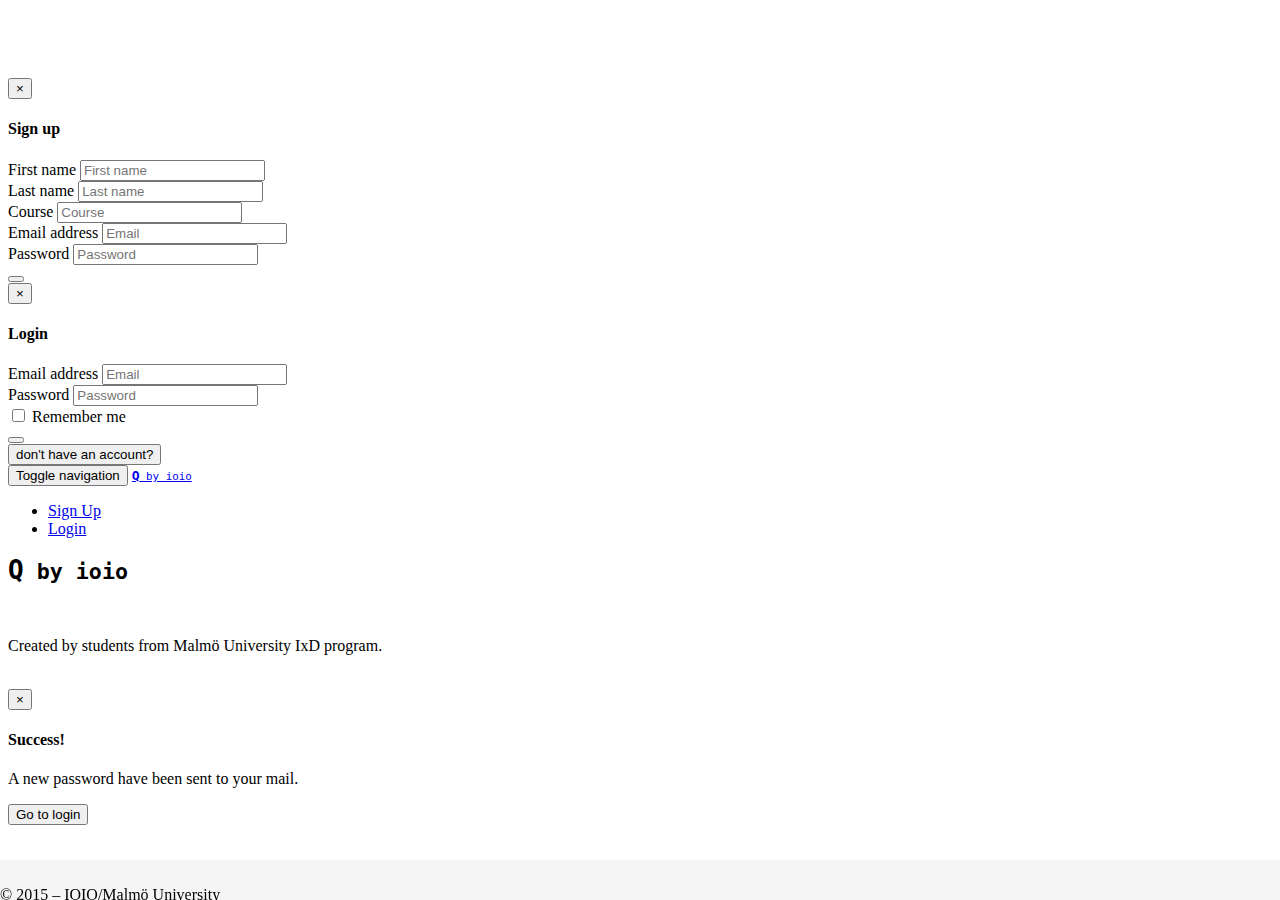
==== commit c3648817: "Beginning of refactor. Added overview doc sketching up database and code modules. Decided on js desi" ====
--- a/index.html
+++ b/index.html
@@ -10,6 +10,93 @@
 	</head>
 	<body>
 
+		<!-- FIXME only make user enter email password password-conf, let the enter the rest in the welcome screen-->
+		<!-- SIGNUP MODAL -->
+		<div id="q-signup-modal" class="modal fade" tabindex="-1" role="dialog" aria-labelledby="signup-modal">
+			<div class="modal-dialog modal-sm">
+				<div class="modal-content">
+					<div class="modal-header">
+						<button type="button" class="close" data-dismiss="modal" aria-label="Close"><span aria-hidden="true">&times;</span></button>
+						<h4 class="modal-title">Sign up</h4>
+					</div>
+					<div class="modal-body">
+						<form>
+							<div class="form-group">
+								<label class="sr-only" for="signup-firstname">First name</label>
+								<input type="text" class="form-control" id="signup-first-name" placeholder="First name">
+							</div>
+							<div class="form-group">
+								<label class="sr-only" for="signup-lastname">Last name</label>
+								<input type="text" class="form-control" id="signup-last-name" placeholder="Last name">
+							</div>
+							<div class="form-group">
+								<label class="sr-only" for="signup-course">Course</label>
+								<input type="text" class="form-control" id="signup-course" placeholder="Course">
+							</div>
+							<div class="form-group">
+								<label class="sr-only" for="signup-email">Email address</label>
+								<input type="email" class="form-control" id="signup-mail" placeholder="Email">
+							</div>
+							<div class="form-group">
+								<label class="sr-only" for="signup-password">Password</label>
+								<input type="password" class="form-control" id="signup-password" placeholder="Password">
+							</div>
+							<div class="form-group form-inline">
+								<div class="row">
+									<div class="col-xs-8"></div>
+									<div class="col-xs-4">
+										<button id="signup-button" type="button" class="btn btn-success btn-block"><span class="glyphicon glyphicon-ok"></span></button>
+									</div>
+								</div>
+							</div>
+						</form>
+						<div id="signup-alert"></div>
+					</div>
+				</div>
+			</div>
+		</div>
+
+		<!-- FIXME remove success modal and make signup go directly to app page with auto login -->
+		<!-- LOGIN MODAL -->
+		<div id="q-login-modal" class="modal fade" tabindex="-1" role="dialog" aria-labelledby="login-modal">
+			<div class="modal-dialog modal-sm">
+				<div class="modal-content">
+					<div class="modal-header">
+						<button type="button" class="close" data-dismiss="modal" aria-label="Close"><span aria-hidden="true">&times;</span></button>
+						<h4 class="modal-title">Login</h4>
+					</div>
+					<div class="modal-body">
+						<form>
+							<div class="form-group">
+								<label class="sr-only" for="login-email">Email address</label>
+								<input type="email" class="form-control" id="login-mail" placeholder="Email">
+							</div>
+							<div class="form-group">
+								<label class="sr-only" for="login-password">Password</label>
+								<input type="password" class="form-control" id="login-password" placeholder="Password">
+							</div>
+							<div class="form-group form-inline">
+								<div class="row">
+									<div class="col-xs-8">
+										<div class="checkbox">
+											<label>
+												<input id="login-checkbox" type="checkbox"> Remember me
+											</label>
+										</div>
+									</div>
+									<div class="col-xs-4">
+										<button id="login-button" type="button" class="btn btn-success btn-block"><span class="glyphicon glyphicon-ok"></span></button>
+									</div>
+								</div>
+							</div>
+							<button data-dismiss="modal" data-toggle="modal" data-target="#q-signup-modal" type="button" class="btn btn-link btn-block">don't have an account?</button>
+						</form>
+						<div id="login-alert"></div>
+					</div>
+				</div>
+			</div>
+		</div>
+
 		<!-- MAIN VIEW -->
 		<div id="page-main" class="container-fluid">
 
@@ -47,94 +134,10 @@
 				</div>
 			</footer>
 
-			<!-- FIXME only make user enter email password password-conf, let the enter the rest in the welcome screen-->
-			<!-- SIGNUP MODAL -->
-			<div id="q-signup-modal" class="modal fade" tabindex="-1" role="dialog" aria-labelledby="signup-modal">
-				<div class="modal-dialog modal-sm">
-					<div class="modal-content">
-						<div class="modal-header">
-							<button type="button" class="close" data-dismiss="modal" aria-label="Close"><span aria-hidden="true">&times;</span></button>
-							<h4 class="modal-title">Sign up</h4>
-						</div>
-						<div class="modal-body">
-							<form>
-								<div class="form-group">
-									<label class="sr-only" for="signup-firstname">First name</label>
-									<input type="text" class="form-control" id="signup-first-name" placeholder="First name">
-								</div>
-								<div class="form-group">
-									<label class="sr-only" for="signup-lastname">Last name</label>
-									<input type="text" class="form-control" id="signup-last-name" placeholder="Last name">
-								</div>
-								<div class="form-group">
-									<label class="sr-only" for="signup-course">Course</label>
-									<input type="text" class="form-control" id="signup-course" placeholder="Course">
-								</div>
-								<div class="form-group">
-									<label class="sr-only" for="signup-email">Email address</label>
-									<input type="email" class="form-control" id="signup-mail" placeholder="Email">
-								</div>
-								<div class="form-group">
-									<label class="sr-only" for="signup-password">Password</label>
-									<input type="password" class="form-control" id="signup-password" placeholder="Password">
-								</div>
-								<div class="form-group form-inline">
-									<div class="row">
-										<div class="col-xs-8"></div>
-										<div class="col-xs-4">
-											<button id="signup-button" type="button" class="btn btn-success btn-block"><span class="glyphicon glyphicon-ok"></span></button>
-										</div>
-									</div>
-								</div>
-							</form>
-							<div id="signup-alert"></div>
-						</div>
-					</div>
-				</div>
-			</div>
-
-			<!-- FIXME remove success modal and make signup go directly to app page with auto login -->
-
-
-			<!-- LOGIN MODAL -->
-			<div id="q-login-modal" class="modal fade" tabindex="-1" role="dialog" aria-labelledby="login-modal">
-				<div class="modal-dialog modal-sm">
-					<div class="modal-content">
-						<div class="modal-header">
-							<button type="button" class="close" data-dismiss="modal" aria-label="Close"><span aria-hidden="true">&times;</span></button>
-							<h4 class="modal-title">Login</h4>
-						</div>
-						<div class="modal-body">
-							<form>
-								<div class="form-group">
-									<label class="sr-only" for="login-email">Email address</label>
-									<input type="email" class="form-control" id="login-mail" placeholder="Email">
-								</div>
-								<div class="form-group">
-									<label class="sr-only" for="login-password">Password</label>
-									<input type="password" class="form-control" id="login-password" placeholder="Password">
-								</div>
-								<div class="form-group form-inline">
-									<div class="row">
-										<div class="col-xs-8">
-											<div class="checkbox">
-												<label>
-													<input id="login-checkbox" type="checkbox"> Remember me
-												</label>
-											</div>
-										</div>
-										<div class="col-xs-4">
-											<button id="login-button" type="button" class="btn btn-success btn-block"><span class="glyphicon glyphicon-ok"></span></button>
-										</div>
-									</div>
-								</div>
-								<button data-dismiss="modal" data-toggle="modal" data-target="#q-signup-modal" type="button" class="btn btn-link btn-block">don't have an account?</button>
-							</form>
-							<div id="login-alert"></div>
-						</div>
-					</div>
-				</div>
-			</div>
+
+
+
+
 
 			<!-- PASSWORD RESET MODAL -->
 			<div id="q-password-modal" class="modal fade" tabindex="-1" role="dialog" aria-labelledby="password-modal">
@@ -366,6 +369,8 @@
 		<script src="bower_components/bootstrap/dist/js/bootstrap.js" charset="utf-8"></script>
 		<script src="bower_components/firebase/firebase.js" charset="utf-8"></script>
 		<script src="app.js" charset="utf-8"></script>
+		<script src="qApp.js" charset="utf-8"></script>
+		<script src="qView.js" charset="utf-8"></script>
 
 	</body>
 </html>
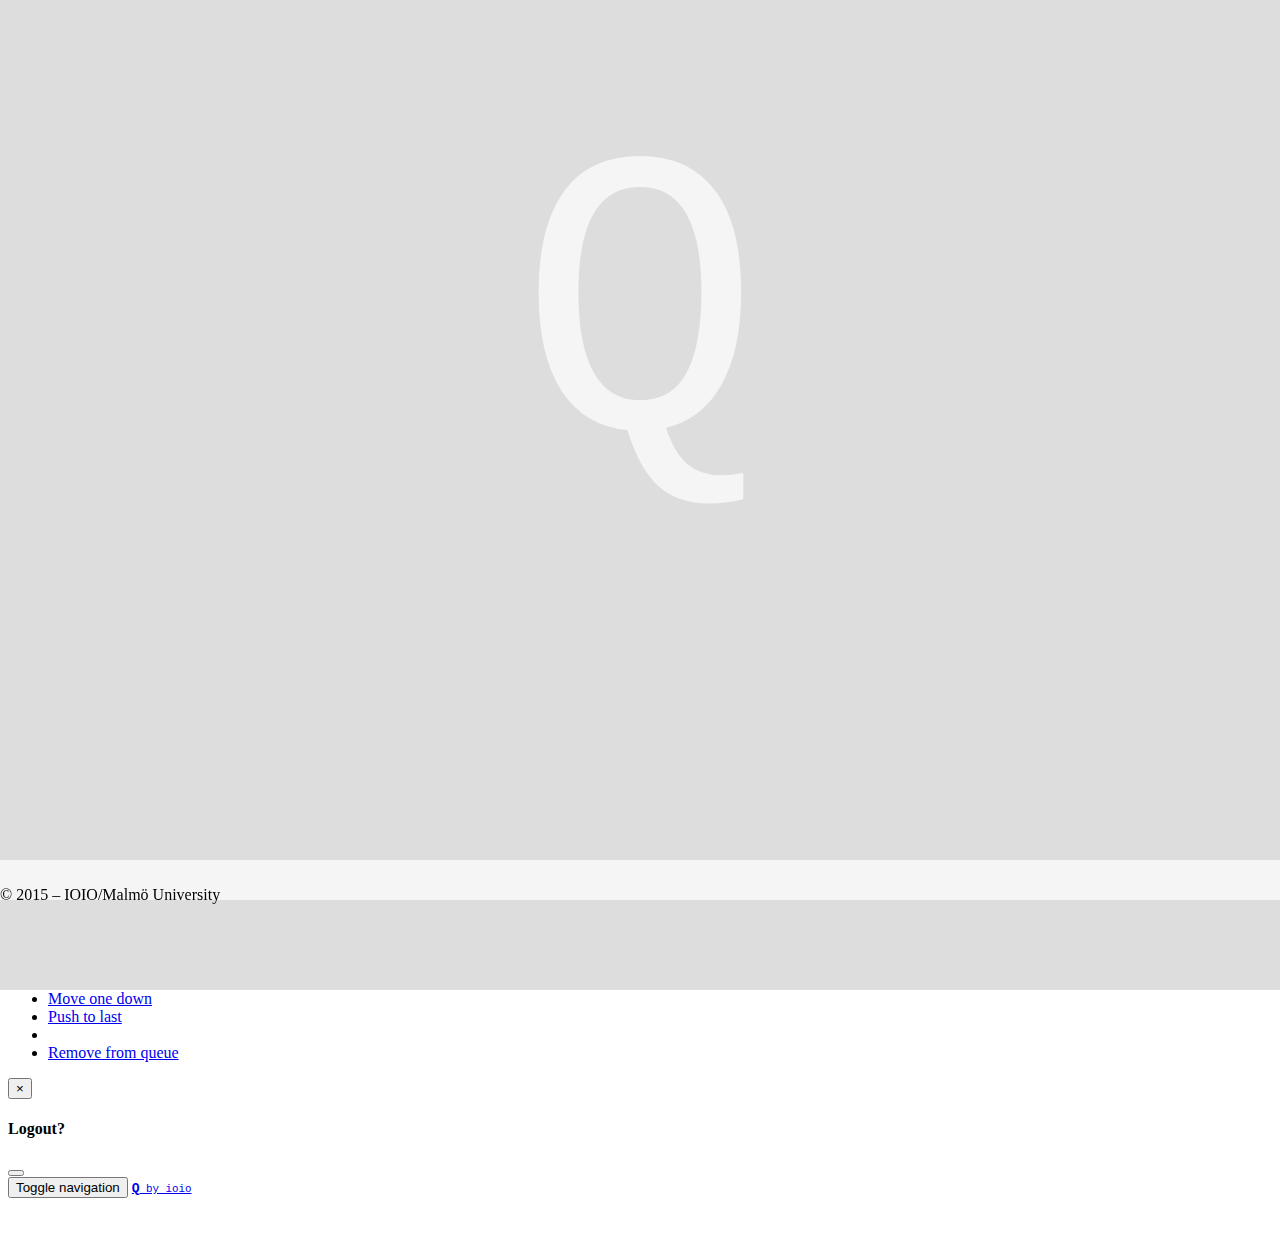
==== commit abb471f7: "Begun refactor. Decided on using radio.js as pubsub library. Some rearanging of html. Added css anim" ====
--- a/index.html
+++ b/index.html
@@ -10,134 +10,95 @@
 	</head>
 	<body>
 
-		<!-- FIXME only make user enter email password password-conf, let the enter the rest in the welcome screen-->
-		<!-- SIGNUP MODAL -->
-		<div id="q-signup-modal" class="modal fade" tabindex="-1" role="dialog" aria-labelledby="signup-modal">
-			<div class="modal-dialog modal-sm">
-				<div class="modal-content">
-					<div class="modal-header">
-						<button type="button" class="close" data-dismiss="modal" aria-label="Close"><span aria-hidden="true">&times;</span></button>
-						<h4 class="modal-title">Sign up</h4>
-					</div>
-					<div class="modal-body">
-						<form>
-							<div class="form-group">
-								<label class="sr-only" for="signup-firstname">First name</label>
-								<input type="text" class="form-control" id="signup-first-name" placeholder="First name">
-							</div>
-							<div class="form-group">
-								<label class="sr-only" for="signup-lastname">Last name</label>
-								<input type="text" class="form-control" id="signup-last-name" placeholder="Last name">
-							</div>
-							<div class="form-group">
-								<label class="sr-only" for="signup-course">Course</label>
-								<input type="text" class="form-control" id="signup-course" placeholder="Course">
-							</div>
-							<div class="form-group">
-								<label class="sr-only" for="signup-email">Email address</label>
-								<input type="email" class="form-control" id="signup-mail" placeholder="Email">
-							</div>
-							<div class="form-group">
-								<label class="sr-only" for="signup-password">Password</label>
-								<input type="password" class="form-control" id="signup-password" placeholder="Password">
-							</div>
-							<div class="form-group form-inline">
-								<div class="row">
-									<div class="col-xs-8"></div>
-									<div class="col-xs-4">
-										<button id="signup-button" type="button" class="btn btn-success btn-block"><span class="glyphicon glyphicon-ok"></span></button>
-									</div>
-								</div>
-							</div>
-						</form>
-						<div id="signup-alert"></div>
-					</div>
-				</div>
-			</div>
-		</div>
-
-		<!-- FIXME remove success modal and make signup go directly to app page with auto login -->
-		<!-- LOGIN MODAL -->
-		<div id="q-login-modal" class="modal fade" tabindex="-1" role="dialog" aria-labelledby="login-modal">
-			<div class="modal-dialog modal-sm">
-				<div class="modal-content">
-					<div class="modal-header">
-						<button type="button" class="close" data-dismiss="modal" aria-label="Close"><span aria-hidden="true">&times;</span></button>
-						<h4 class="modal-title">Login</h4>
-					</div>
-					<div class="modal-body">
-						<form>
-							<div class="form-group">
-								<label class="sr-only" for="login-email">Email address</label>
-								<input type="email" class="form-control" id="login-mail" placeholder="Email">
-							</div>
-							<div class="form-group">
-								<label class="sr-only" for="login-password">Password</label>
-								<input type="password" class="form-control" id="login-password" placeholder="Password">
-							</div>
-							<div class="form-group form-inline">
-								<div class="row">
-									<div class="col-xs-8">
-										<div class="checkbox">
-											<label>
-												<input id="login-checkbox" type="checkbox"> Remember me
-											</label>
+		<!-- MODALS CONTAINER -->
+		<div id="container-modals" class="container-fluid">
+
+			<!-- FIXME only make user enter email password password-conf, let the enter the rest in the welcome screen-->
+			<!-- SIGNUP MODAL -->
+			<div id="q-signup-modal" class="modal fade" tabindex="-1" role="dialog" aria-labelledby="signup-modal">
+				<div class="modal-dialog modal-sm">
+					<div class="modal-content">
+						<div class="modal-header">
+							<button type="button" class="close" data-dismiss="modal" aria-label="Close"><span aria-hidden="true">&times;</span></button>
+							<h4 class="modal-title">Sign up</h4>
+						</div>
+						<div class="modal-body">
+							<form>
+								<div class="form-group">
+									<label class="sr-only" for="signup-firstname">First name</label>
+									<input type="text" class="form-control" id="signup-first-name" placeholder="First name">
+								</div>
+								<div class="form-group">
+									<label class="sr-only" for="signup-lastname">Last name</label>
+									<input type="text" class="form-control" id="signup-last-name" placeholder="Last name">
+								</div>
+								<div class="form-group">
+									<label class="sr-only" for="signup-course">Course</label>
+									<input type="text" class="form-control" id="signup-course" placeholder="Course">
+								</div>
+								<div class="form-group">
+									<label class="sr-only" for="signup-email">Email address</label>
+									<input type="email" class="form-control" id="signup-mail" placeholder="Email">
+								</div>
+								<div class="form-group">
+									<label class="sr-only" for="signup-password">Password</label>
+									<input type="password" class="form-control" id="signup-password" placeholder="Password">
+								</div>
+								<div class="form-group form-inline">
+									<div class="row">
+										<div class="col-xs-8"></div>
+										<div class="col-xs-4">
+											<button id="signup-button" type="button" class="btn btn-success btn-block"><span class="glyphicon glyphicon-ok"></span></button>
 										</div>
 									</div>
-									<div class="col-xs-4">
-										<button id="login-button" type="button" class="btn btn-success btn-block"><span class="glyphicon glyphicon-ok"></span></button>
-									</div>
-								</div>
-							</div>
-							<button data-dismiss="modal" data-toggle="modal" data-target="#q-signup-modal" type="button" class="btn btn-link btn-block">don't have an account?</button>
-						</form>
-						<div id="login-alert"></div>
-					</div>
-				</div>
-			</div>
-		</div>
-
-		<!-- MAIN VIEW -->
-		<div id="page-main" class="container-fluid">
-
-			<!-- FIXED NAVBAR -->
-			<nav class="navbar navbar-default navbar-fixed-top">
-				<div class="container">
-					<div class="navbar-header">
-						<button type="button" class="navbar-toggle collapsed" data-toggle="collapse" data-target="#main-navbar" aria-expanded="false" aria-controls="navbar">
-							<span class="sr-only">Toggle navigation</span>
-							<span class="glyphicon glyphicon-menu-hamburger"></span>
-						</button>
-						<a class="navbar-brand brand-text" href="#"><strong>Q</strong><small> by ioio</small></a>
-					</div>
-					<div id="main-navbar" class="navbar-collapse collapse">
-						<ul class="nav navbar-nav navbar-right">
-							<li><a href="#signup" data-toggle="modal" data-target="#q-signup-modal"><span class="glyphicon glyphicon-user"></span> Sign Up</a></li>
-							<li><a href="#login" data-toggle="modal" data-target="#q-login-modal"><span class="glyphicon glyphicon-log-in"></span> Login</a></li>
-						</ul>
-					</div><!--/.nav-collapse -->
-				</div>
-			</nav>
-
-			<!-- PRESENTATION -->
-			<div class="jumbotron text-center">
-				<h1 class="brand-text"><strong>Q</strong><small> by ioio</small></h1>
-				<br>
-				<p>Created by students from Malmö University IxD program.</p>
-				<br>
-			</div>
-
-			<!-- STICKY FOOTER -->
-			<footer>
-				<div class="container">
-					<p class="text-muted">© 2015 – IOIO/Malmö University</p>
-				</div>
-			</footer>
-
-
-
-
-
+								</div>
+							</form>
+							<div id="signup-alert"></div>
+						</div>
+					</div>
+				</div>
+			</div>
+
+			<!-- FIXME remove success modal and make signup go directly to app page with auto login -->
+			<!-- LOGIN MODAL -->
+			<div id="q-login-modal" class="modal fade" tabindex="-1" role="dialog" aria-labelledby="login-modal">
+				<div class="modal-dialog modal-sm">
+					<div class="modal-content">
+						<div class="modal-header">
+							<button type="button" class="close" data-dismiss="modal" aria-label="Close"><span aria-hidden="true">&times;</span></button>
+							<h4 class="modal-title">Login</h4>
+						</div>
+						<div class="modal-body">
+							<form>
+								<div class="form-group">
+									<label class="sr-only" for="login-email">Email address</label>
+									<input type="email" class="form-control" id="login-mail" placeholder="Email">
+								</div>
+								<div class="form-group">
+									<label class="sr-only" for="login-password">Password</label>
+									<input type="password" class="form-control" id="login-password" placeholder="Password">
+								</div>
+								<div class="form-group form-inline">
+									<div class="row">
+										<div class="col-xs-8">
+											<div class="checkbox">
+												<label>
+													<input id="login-checkbox" type="checkbox"> Remember me
+												</label>
+											</div>
+										</div>
+										<div class="col-xs-4">
+											<button id="login-button" type="button" class="btn btn-success btn-block"><span class="glyphicon glyphicon-ok"></span></button>
+										</div>
+									</div>
+								</div>
+								<button data-dismiss="modal" data-toggle="modal" data-target="#q-signup-modal" type="button" class="btn btn-link btn-block">don't have an account?</button>
+							</form>
+							<div id="login-alert"></div>
+						</div>
+					</div>
+				</div>
+			</div>
 
 			<!-- PASSWORD RESET MODAL -->
 			<div id="q-password-modal" class="modal fade" tabindex="-1" role="dialog" aria-labelledby="password-modal">
@@ -159,80 +120,6 @@
 					</div>
 				</div>
 			</div>
-
-		</div><!-- end main view -->
-
-
-
-		<!-- APP VIEW -->
-		<div id="page-app" class="container-fluid ">
-
-			<!-- FIXED NAVBAR -->
-			<nav class="navbar navbar-default navbar-fixed-top">
-				<div class="container">
-					<div class="navbar-header">
-						<button type="button" class="navbar-toggle collapsed" data-toggle="collapse" data-target="#app-navbar" aria-expanded="false" aria-controls="navbar">
-							<span class="sr-only">Toggle navigation</span>
-							<span class="glyphicon glyphicon-menu-hamburger"></span>
-						</button>
-						<a class="navbar-brand brand-text" href="#"><strong>Q</strong><small> by ioio</small></a>
-					</div>
-					<div id="app-navbar" class="navbar-collapse collapse">
-						<ul class="nav navbar-nav navbar-right">
-							<li><a href="#settings" data-toggle="modal" data-target="#q-settings-modal"><span class="glyphicon glyphicon-user"></span> Account</a></li>
-							<li><a href="#logout" data-toggle="modal" data-target="#q-logout-modal" class="text-danger"><span class="glyphicon glyphicon-log-out"></span> Logout</a></li>
-						</ul>
-					</div><!--/.nav-collapse -->
-				</div>
-			</nav>
-
-			<!-- CONTENT -->
-			<div class="well">
-
-				<form id="get-ticket">
-					<div class="form-group">
-						<div class="row">
-							<div class="col-xs-2"></div>
-							<div class="col-xs-8">
-								<button id="get-ticket-button" type="button" class="btn btn-primary btn-block btn-lg" data-toggle="modal" data-target="#q-ticket-modal">Need help?</button>
-							</div>
-							<div class="col-xs-2"></div>
-						</div>
-					</div>
-				</form>
-
-				<form id="remove-ticket">
-					<div class="form-group">
-						<div class="row">
-							<div class="col-xs-2"></div>
-							<div class="col-xs-8">
-								<button id="remove-ticket-button" type="button" class="btn btn-warning btn-block btn-lg">Step out</button>
-							</div>
-							<div class="col-xs-2"></div>
-						</div>
-					</div>
-				</form>
-
-				<!-- TODO Display current ticket -->
-				<div id="current-ticket" class="text-center">
-
-				</div>
-
-				<form id="help-others">
-					<div class="form-group">
-						<button id="help-others-button" type="button" class="btn center-block btn-success btn-sm" data-toggle="modal" data-target="#q-queue-modal">Help others</button>
-
-					</div>
-				</form>
-
-			</div>
-
-			<!-- STICKY FOOTER -->
-			<footer>
-				<div class="container">
-					<p class="text-muted">© 2015 – IOIO/Malmö University</p>
-				</div>
-			</footer>
 
 			<!--TODO Welcome modal/slides, show if no user.first_name||last_name||course is found-->
 
@@ -353,14 +240,123 @@
 				</div>
 			</div>
 
-		</div><!-- end app view -->
-
-
-		<!-- TODO Settings page -->
-		<!-- SETTINGS VIEW -->
-		<div id="page-settings" class="container-fluid">
-
-		</div><!-- end app view -->
+		</div><!-- end modal container -->
+
+
+		<!-- #d00d1e || #d00d1e || #d00d1e || #d00d1e ||-->
+		<!-- #BADA55 || #BADA55 || #BADA55 || #BADA55 ||-->
+
+
+		<!-- PAGES CONTAINER -->
+		<div id="container-pages" class="container-fluid">
+
+			<!-- FIXED NAVBAR -->
+			<nav class="navbar navbar-default navbar-fixed-top">
+				<div class="container">
+					<div class="navbar-header">
+						<button type="button" class="navbar-toggle collapsed" data-toggle="collapse" data-target="#main-navbar" aria-expanded="false" aria-controls="navbar">
+							<span class="sr-only">Toggle navigation</span>
+							<span class="glyphicon glyphicon-menu-hamburger"></span>
+						</button>
+						<a class="navbar-brand brand-text" href="#"><strong>Q</strong><small> by ioio</small></a>
+					</div>
+
+					<div id="navbar" class="navbar-collapse collapse">
+						<ul class="nav navbar-nav navbar-right">
+							<!--TODO insert this content dynamically depending on auth or !auth
+								<li><a href="#signup" data-toggle="modal" data-target="#q-signup-modal"><span class="glyphicon glyphicon-user"></span> Sign Up</a></li>
+								<li><a href="#login" data-toggle="modal" data-target="#q-login-modal"><span class="glyphicon glyphicon-log-in"></span> Login</a></li>
+							-->
+						</ul>
+					</div><!--/.nav-collapse -->
+
+				</div>
+			</nav>
+
+
+			<!-- LOAD VIEW -->
+			<div id="page-load" class="page active">
+				<span class="loading">Q</span>
+			</div>
+
+			<!-- MAIN VIEW -->
+			<div id="page-main" class="page">
+
+				<!-- PRESENTATION -->
+				<div class="jumbotron text-center">
+					<h1 class="brand-text"><strong>Q</strong><small> by ioio</small></h1>
+					<br>
+					<p>Created by students from Malmö University IxD program.</p>
+					<br>
+				</div>
+
+			</div><!-- end main view -->
+
+
+
+			<!-- APP VIEW -->
+			<div id="page-app" class="page">
+
+				<!-- CONTENT -->
+				<div class="well">
+
+					<form id="get-ticket">
+						<div class="form-group">
+							<div class="row">
+								<div class="col-xs-2"></div>
+								<div class="col-xs-8">
+									<button id="get-ticket-button" type="button" class="btn btn-primary btn-block btn-lg" data-toggle="modal" data-target="#q-ticket-modal">Need help?</button>
+								</div>
+								<div class="col-xs-2"></div>
+							</div>
+						</div>
+					</form>
+
+					<form id="remove-ticket">
+						<div class="form-group">
+							<div class="row">
+								<div class="col-xs-2"></div>
+								<div class="col-xs-8">
+									<button id="remove-ticket-button" type="button" class="btn btn-warning btn-block btn-lg">Step out</button>
+								</div>
+								<div class="col-xs-2"></div>
+							</div>
+						</div>
+					</form>
+
+					<!-- TODO Display current ticket -->
+					<div id="current-ticket" class="text-center">
+					</div>
+
+					<form id="help-others">
+						<div class="form-group">
+							<button id="help-others-button" type="button" class="btn center-block btn-success btn-sm" data-toggle="modal" data-target="#q-queue-modal">Help others</button>
+						</div>
+					</form>
+
+				</div>
+
+			</div><!-- end app view -->
+
+
+
+			<!-- TODO Settings page -->
+			<!-- SETTINGS VIEW -->
+			<div id="page-settings" class="page">
+			</div><!-- end settings view -->
+
+
+
+			<!-- STICKY FOOTER -->
+			<footer>
+				<div class="container">
+					<p class="text-muted">© 2015 – IOIO/Malmö University</p>
+				</div>
+			</footer>
+
+		</div>
+
+
 
 
 
@@ -368,9 +364,20 @@
 		<script src="bower_components/jquery/dist/jquery.js" charset="utf-8"></script>
 		<script src="bower_components/bootstrap/dist/js/bootstrap.js" charset="utf-8"></script>
 		<script src="bower_components/firebase/firebase.js" charset="utf-8"></script>
-		<script src="app.js" charset="utf-8"></script>
+		<script src="bower_components/radio/radio.js" charset="utf-8"></script>
+		<!--<script src="app.js" charset="utf-8"></script>-->
+
 		<script src="qApp.js" charset="utf-8"></script>
 		<script src="qView.js" charset="utf-8"></script>
 
+		<script type="text/javascript">
+			document.addEventListener('DOMContentLoaded', function(){
+				setTimeout(function(){
+					view.init();
+					console.log('document is ready. I can sleep now');
+				}, 1000);
+			});
+		</script>
+
 	</body>
 </html>
--- a/style.css
+++ b/style.css
@@ -9,6 +9,7 @@
 .brand-text {
 	font-family: monospace;
 }
+
 #signup-success-message {
 	margin-bottom: 24px;
 }
@@ -28,7 +29,52 @@
 	padding-top: 10px;
 }
 
-#page-main{}
-#page-app{display: none;}
+#page-load{
+	position: absolute;
+	left: 0;
+	top: 0;
+	width: 100%;
+	height: 100vh;
+	background-color: #DDDDDD;
+	text-align: center;
+	padding-top: 10vh;
+	font-family: monospace;
+	font-size: 45vh;
+	color: #f5f5f5;
+}
 
-#remove-ticket{display: none;}
+/* FUNCTION STYLING */
+.page {
+	display: none;
+	opacity: 0;
+}
+
+.page.active {
+	display: block;
+	opacity: 1;
+	animation: fadeIn 1s;
+}
+
+.page.active.fade {
+	opacity: 0;
+	animation: fadeOut 1s;
+}
+
+/* ANIMATIONS */
+@-webkit-keyframes fadeIn {
+    from { opacity: 0; }
+      to { opacity: 1; }
+}
+@keyframes fadeIn {
+    from { opacity: 0; }
+      to { opacity: 1; }
+}
+
+@-webkit-keyframes fadeOut {
+    from { opacity: 1; }
+      to { opacity: 0; }
+}
+@keyframes fadeOut {
+    from { opacity: 1; }
+      to { opacity: 0; }
+}
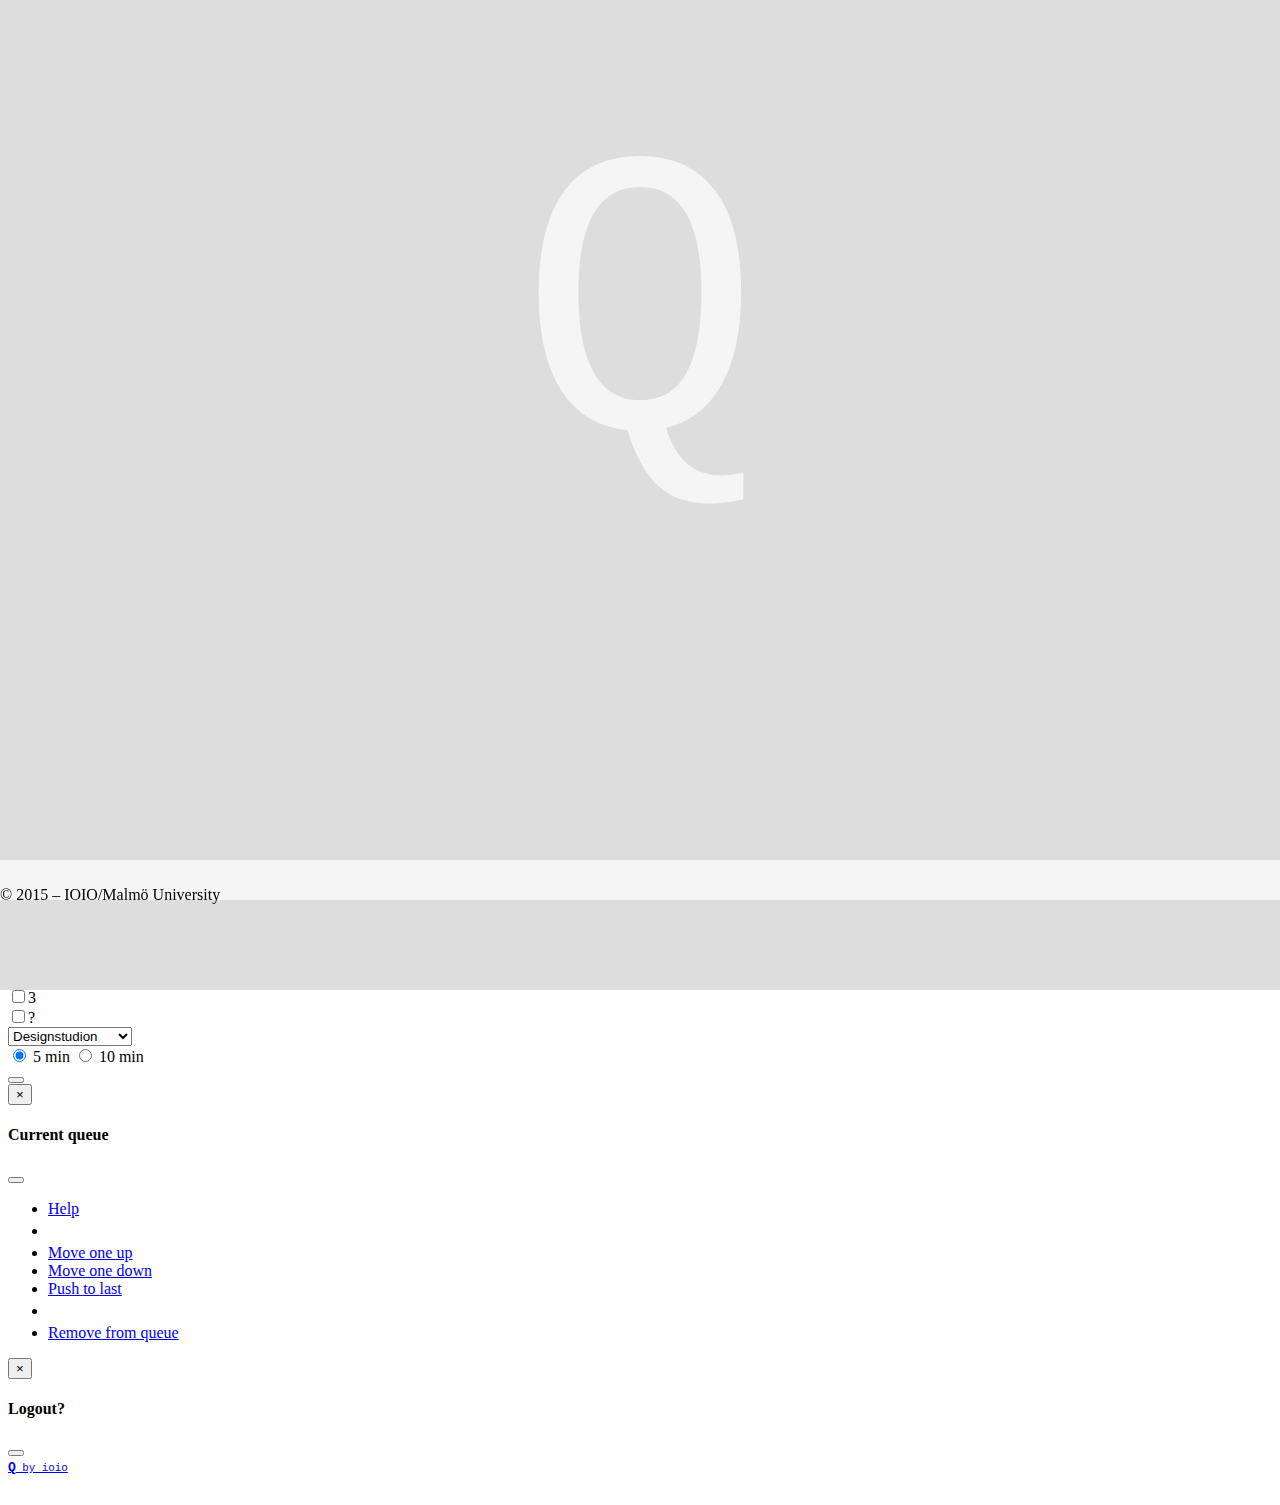
==== commit c9f9d57b: "Reworked the existing modals to make them extra clear and effective. Removed collapsable navbar sinc" ====
--- a/index.html
+++ b/index.html
@@ -5,6 +5,7 @@
 		<title>Q app</title>
 		<meta name="viewport" content="initial-scale=1.0001, minimum-scale=1.0001, maximum-scale=1.0001, user-scalable=no"/>
 		<link rel="stylesheet" href="bower_components/bootstrap/dist/css/bootstrap.css">
+		<!--TODO remove animate.css and do proper custom animations -->
 		<link rel="stylesheet" href="bower_components/animate.css/animate.css">
 		<link rel="stylesheet" href="style.css" media="screen" title="no title" charset="utf-8">
 	</head>
@@ -17,44 +18,44 @@
 			<!-- SIGNUP MODAL -->
 			<div id="q-signup-modal" class="modal fade" tabindex="-1" role="dialog" aria-labelledby="signup-modal">
 				<div class="modal-dialog modal-sm">
-					<div class="modal-content">
-						<div class="modal-header">
-							<button type="button" class="close" data-dismiss="modal" aria-label="Close"><span aria-hidden="true">&times;</span></button>
-							<h4 class="modal-title">Sign up</h4>
+
+					<div class="modal-content">
+						<div class="modal-header">
+							<button type="button" class="close" data-dismiss="modal" aria-label="Close"><span aria-hidden="true">&times;</span></button>
+							<h4 class="modal-title"><span class="glyphicon glyphicon-user"></span> Sign up</h4>
 						</div>
 						<div class="modal-body">
 							<form>
 								<div class="form-group">
-									<label class="sr-only" for="signup-firstname">First name</label>
-									<input type="text" class="form-control" id="signup-first-name" placeholder="First name">
-								</div>
-								<div class="form-group">
-									<label class="sr-only" for="signup-lastname">Last name</label>
-									<input type="text" class="form-control" id="signup-last-name" placeholder="Last name">
-								</div>
-								<div class="form-group">
-									<label class="sr-only" for="signup-course">Course</label>
-									<input type="text" class="form-control" id="signup-course" placeholder="Course">
-								</div>
-								<div class="form-group">
 									<label class="sr-only" for="signup-email">Email address</label>
-									<input type="email" class="form-control" id="signup-mail" placeholder="Email">
+									<div class="input-group">
+										<div class="input-group-addon"><span class="glyphicon glyphicon-envelope"></span></div>
+										<input type="email" class="form-control" id="signup-mail" placeholder="Email">
+									</div>
 								</div>
 								<div class="form-group">
 									<label class="sr-only" for="signup-password">Password</label>
-									<input type="password" class="form-control" id="signup-password" placeholder="Password">
-								</div>
-								<div class="form-group form-inline">
-									<div class="row">
-										<div class="col-xs-8"></div>
-										<div class="col-xs-4">
-											<button id="signup-button" type="button" class="btn btn-success btn-block"><span class="glyphicon glyphicon-ok"></span></button>
-										</div>
-									</div>
+									<div class="input-group">
+										<div class="input-group-addon"><span class="glyphicon glyphicon-lock"></span></div>
+										<input type="password" class="form-control" id="signup-password" placeholder="Password">
+									</div>
+								</div>
+								<div class="form-group">
+									<label class="sr-only" for="signup-repeat-password">Repeat password</label>
+									<div class="input-group">
+										<div class="input-group-addon"><span class="glyphicon glyphicon-lock"></span></div>
+										<input type="password" class="form-control" id="signup-password-repeat" placeholder="Repeat password">
+									</div>
+								</div>
+								<div class="form-group">
+									<button id="signup-button" type="button" class="btn btn-success btn-block">Sign me up!</button>
 								</div>
 							</form>
-							<div id="signup-alert"></div>
-						</div>
+						</div>
+						<div class="modal-footer">
+		          <button type="submit" class="btn btn-danger btn-default pull-left" data-dismiss="modal"><span class="glyphicon glyphicon-remove"></span> Cancel</button>
+		          <p>Already have an account? <a href="#" data-dismiss="modal" data-toggle="modal" data-target="#q-login-modal">Login!</a></p>
+		        </div>
 					</div>
 				</div>
 			</div>
@@ -66,36 +67,45 @@
 					<div class="modal-content">
 						<div class="modal-header">
 							<button type="button" class="close" data-dismiss="modal" aria-label="Close"><span aria-hidden="true">&times;</span></button>
-							<h4 class="modal-title">Login</h4>
+							<h4 class="modal-title"><span class="glyphicon glyphicon-log-in"></span> Login</h4>
 						</div>
 						<div class="modal-body">
 							<form>
 								<div class="form-group">
-									<label class="sr-only" for="login-email">Email address</label>
-									<input type="email" class="form-control" id="login-mail" placeholder="Email">
-								</div>
-								<div class="form-group">
-									<label class="sr-only" for="login-password">Password</label>
-									<input type="password" class="form-control" id="login-password" placeholder="Password">
+									<label class="sr-only" for="signup-email">Email address</label>
+									<div class="input-group">
+										<div class="input-group-addon"><span class="glyphicon glyphicon-envelope"></span></div>
+										<input type="email" class="form-control" id="login-mail" placeholder="Email">
+									</div>
+								</div>
+								<div class="form-group">
+									<label class="sr-only" for="signup-password">Password</label>
+									<div class="input-group">
+										<div class="input-group-addon"><span class="glyphicon glyphicon-lock"></span></div>
+										<input type="password" class="form-control" id="login-password" placeholder="Password">
+									</div>
 								</div>
 								<div class="form-group form-inline">
 									<div class="row">
-										<div class="col-xs-8">
+										<div class="col-xs-6">
 											<div class="checkbox">
 												<label>
 													<input id="login-checkbox" type="checkbox"> Remember me
 												</label>
 											</div>
 										</div>
-										<div class="col-xs-4">
+										<div class="col-xs-6">
 											<button id="login-button" type="button" class="btn btn-success btn-block"><span class="glyphicon glyphicon-ok"></span></button>
 										</div>
 									</div>
 								</div>
-								<button data-dismiss="modal" data-toggle="modal" data-target="#q-signup-modal" type="button" class="btn btn-link btn-block">don't have an account?</button>
 							</form>
-							<div id="login-alert"></div>
-						</div>
+						</div>
+						<div class="modal-footer">
+		          <button type="submit" class="btn btn-danger btn-default pull-left" data-dismiss="modal"><span class="glyphicon glyphicon-remove"></span> Cancel</button>
+		          <p>Don't have an account? <a href="#" data-dismiss="modal" data-toggle="modal" data-target="#q-signup-modal">Sign Up!</a></p>
+		          <p>Forgot <a href="#" data-dismiss="modal" data-toggle="modal" data-target="#q-password-modal">Password?</a></p>
+		        </div>
 					</div>
 				</div>
 			</div>
@@ -110,13 +120,18 @@
 						</div>
 						<div class="modal-body">
 							<div id="password-success-message" class="text-center">
-								<span class="glyphicon glyphicon-ok animated zoomIn text-success"></span>
-								<p>A new password have been sent to your mail.</p>
-							</div>
-							<form>
-								<button id="success-button" data-dismiss="modal" data-toggle="modal" data-target="#q-login-modal" type="button" class="btn btn-default btn-block">Go to login</button>
+								<h1><span class="glyphicon glyphicon-ok animated zoomIn text-success"></span></h1>
+								<h5>A new password have been sent to your mail.</h5>
+								<br>
+							</div>
+							<form class="form-group">
+								<button id="success-button" data-dismiss="modal" data-toggle="modal" data-target="#q-login-modal" type="button" class="btn btn-default btn-block">Go back to login</button>
 							</form>
 						</div>
+						<div class="modal-footer text-center" style="text-align: center;">
+		          <p>If you do not recive a mail or if you are still unable to login to your account, please contact your teacher or send a mail to <span class="brand-text stamp">Q by ioio</span> support.</p>
+							<button class="btn btn-link">support@byioio.com</button>
+		        </div>
 					</div>
 				</div>
 			</div>
@@ -177,7 +192,6 @@
 									</div>
 								</div>
 							</form>
-							<div id="ticket-alert"></div>
 						</div>
 						<div class="modal-footer">
 							<div class="form-group">
@@ -216,7 +230,6 @@
 									<li><a href="#"><span class="glyphicon glyphicon-remove text-danger"></span> Remove from queue</a></li>
 								</ul>
 							</div>
-							<div id="queue-alert"></div>
 						</div>
 					</div>
 				</div>
@@ -243,8 +256,8 @@
 		</div><!-- end modal container -->
 
 
-		<!-- #d00d1e || #d00d1e || #d00d1e || #d00d1e ||-->
-		<!-- #BADA55 || #BADA55 || #BADA55 || #BADA55 ||-->
+		<!-- #d00d1e || #d00d1e || #d00d1e ||-->
+		<!-- #BADA55 || #BADA55 || #BADA55 ||-->
 
 
 		<!-- PAGES CONTAINER -->
@@ -252,23 +265,42 @@
 
 			<!-- FIXED NAVBAR -->
 			<nav class="navbar navbar-default navbar-fixed-top">
-				<div class="container">
-					<div class="navbar-header">
-						<button type="button" class="navbar-toggle collapsed" data-toggle="collapse" data-target="#main-navbar" aria-expanded="false" aria-controls="navbar">
-							<span class="sr-only">Toggle navigation</span>
-							<span class="glyphicon glyphicon-menu-hamburger"></span>
-						</button>
+				<div class="container-fluid">
+					<div class="navbar-header pull-left">
 						<a class="navbar-brand brand-text" href="#"><strong>Q</strong><small> by ioio</small></a>
 					</div>
 
-					<div id="navbar" class="navbar-collapse collapse">
-						<ul class="nav navbar-nav navbar-right">
-							<!--TODO insert this content dynamically depending on auth or !auth
+					<div class="navbar-header pull-right">
+
+						<ul id="nav-load" class="nav pull-right active">
+						</ul>
+
+						<ul id="nav-main" class="nav pull-right">
 								<li><a href="#signup" data-toggle="modal" data-target="#q-signup-modal"><span class="glyphicon glyphicon-user"></span> Sign Up</a></li>
 								<li><a href="#login" data-toggle="modal" data-target="#q-login-modal"><span class="glyphicon glyphicon-log-in"></span> Login</a></li>
-							-->
 						</ul>
-					</div><!--/.nav-collapse -->
+
+						<ul id="nav-app" class="nav pull-right">
+								<li class="dropdown">
+									<a href="#" id="user-dropdown" class="dropdown-toggle" data-toggle="dropdown" aria-haspopup="true" aria-expanded="true"><span class="glyphicon glyphicon-user"></span> <span class="caret"></span></a>
+									<ul class="dropdown-menu dropdown-menu-right dropdown-menu-nav" aria-labelledby="user-dropdown">
+										<li class="dropdown-header">logged in as:</li>
+										<li class="dropdown-user">FirstName LastName</li>
+										<li role="separator" class="divider"></li>
+								    <li><a href="#">Settings</a></li>
+										<li><input type="button" class="btn btn-link" value="connect multicard" disabled/></li>
+										<li role="separator" class="divider"></li>
+										<li><a href="#">Found a bug?</a></li>
+										<li><a href="#"><span class="glyphicon glyphicon-info-sign"></span> about</a></li>
+								    <li><a href="#"><span class="glyphicon glyphicon-log-out"></span> logout</a></li>
+									  </ul>
+								</li>
+						</ul>
+
+						<ul id="nav-settings" class="nav pull-right">
+								<li><a  href="#"><span class="glyphicon glyphicon-chevron-left"></span> Back</a></li>
+						</ul>
+					</div>
 
 				</div>
 			</nav>
@@ -277,62 +309,52 @@
 			<!-- LOAD VIEW -->
 			<div id="page-load" class="page active">
 				<span class="loading">Q</span>
-			</div>
+			</div><!-- end load view -->
 
 			<!-- MAIN VIEW -->
 			<div id="page-main" class="page">
-
-				<!-- PRESENTATION -->
 				<div class="jumbotron text-center">
-					<h1 class="brand-text"><strong>Q</strong><small> by ioio</small></h1>
-					<br>
+					<div class="page-header">
+						<h1 class="brand-text"><strong>Q</strong><small> by ioio</small></h1>
+					</div>
 					<p>Created by students from Malmö University IxD program.</p>
-					<br>
-				</div>
-
+				</div>
 			</div><!-- end main view -->
-
-
 
 			<!-- APP VIEW -->
 			<div id="page-app" class="page">
-
-				<!-- CONTENT -->
 				<div class="well">
 
-					<form id="get-ticket">
-						<div class="form-group">
-							<div class="row">
-								<div class="col-xs-2"></div>
-								<div class="col-xs-8">
-									<button id="get-ticket-button" type="button" class="btn btn-primary btn-block btn-lg" data-toggle="modal" data-target="#q-ticket-modal">Need help?</button>
-								</div>
-								<div class="col-xs-2"></div>
-							</div>
-						</div>
-					</form>
-
-					<form id="remove-ticket">
-						<div class="form-group">
-							<div class="row">
-								<div class="col-xs-2"></div>
-								<div class="col-xs-8">
-									<button id="remove-ticket-button" type="button" class="btn btn-warning btn-block btn-lg">Step out</button>
-								</div>
-								<div class="col-xs-2"></div>
-							</div>
-						</div>
-					</form>
-
 					<!-- TODO Display current ticket -->
-					<div id="current-ticket" class="text-center">
-					</div>
-
-					<form id="help-others">
-						<div class="form-group">
-							<button id="help-others-button" type="button" class="btn center-block btn-success btn-sm" data-toggle="modal" data-target="#q-queue-modal">Help others</button>
-						</div>
-					</form>
+					<div id="module-current-ticket" class="text-center">
+						<p>You are currently not in queue</p>
+						<p>place:</p>
+						<p>est:</p>
+					</div>
+
+					<div id="module-take-ticket" class="module">
+						<form>
+							<div class="form-group">
+								<button id="get-ticket-button" type="button" class="btn btn-primary btn-block center-block btn-lg" data-toggle="modal" data-target="#q-ticket-modal">Need help?</button>
+							</div>
+						</form>
+					</div>
+
+					<div id="module-remove-ticket" class="module">
+						<form>
+							<div class="form-group">
+								<button id="remove-ticket-button" type="button" class="btn btn-warning btn-block center-block btn-lg">Step out</button>
+							</div>
+						</form>
+					</div>
+
+					<div id="module-help-ticket" class="module">
+						<form>
+							<div class="form-group">
+								<button id="help-others-button" type="button" class="btn btn-block center-block btn-lg btn-success" data-toggle="modal" data-target="#q-queue-modal">Help others</button>
+							</div>
+						</form>
+					</div>
 
 				</div>
 
@@ -343,9 +365,22 @@
 			<!-- TODO Settings page -->
 			<!-- SETTINGS VIEW -->
 			<div id="page-settings" class="page">
+				<div class="jumbotron text-center">
+					<div class="page-header">
+					  <h1>Settings</h1>
+					</div>
+					<p>This page will have all settings on it and a save/discard button at the bottom of the page. A nav item navigate the user back to the app page without saving unsaved changes.</p>
+					<p>User will be able to change all information, change password and email, in the future connect/change multicard etc. They are also able to completly delete their entire profile. Refrences to thier uid will persist but this will only refrence an unknown user.</p>
+					<br>
+				</div>
 			</div><!-- end settings view -->
 
 
+
+			<!-- TODO Create an alert template with a css style, or use bootstrap alerts-->
+			<!-- ALERT & NOTIFICATIONS -->
+			<div id="alert-div">
+			</div>
 
 			<!-- STICKY FOOTER -->
 			<footer>
@@ -354,13 +389,10 @@
 				</div>
 			</footer>
 
-		</div>
-
-
-
-
-
-
+		</div><!-- end pages container -->
+
+
+		<!-- FIXME Remove jQuery dependency by switching bootstrap for 'bootstrap nativ' -->
 		<script src="bower_components/jquery/dist/jquery.js" charset="utf-8"></script>
 		<script src="bower_components/bootstrap/dist/js/bootstrap.js" charset="utf-8"></script>
 		<script src="bower_components/firebase/firebase.js" charset="utf-8"></script>
@@ -372,9 +404,11 @@
 
 		<script type="text/javascript">
 			document.addEventListener('DOMContentLoaded', function(){
+				//timeoutOnly to see loading screen, remove before deploying
 				setTimeout(function(){
+					//ctrl.init();
 					view.init();
-					console.log('document is ready. I can sleep now');
+					app.init("https://mah-space-mono.firebaseio.com");
 				}, 1000);
 			});
 		</script>
--- a/style.css
+++ b/style.css
@@ -1,13 +1,77 @@
+/* Loosely structured in different sections */
+
+/*////////////////*/
+/* LAYOUT & FIXES */
+/*////////////////*/
 html {
 	position: relative;
 	min-height: 100%;
 }
 body {
 	padding-top: 70px;
-	margin-bottom: 40px;
+	margin-bottom: 30px;
 }
+
+nav ul {
+	display: block;
+	-webkit-margin-before: 0.5em;
+	-webkit-margin-after: 0.5em;
+}
+
+.navbar-header ul li {
+	display: inline-block;
+}
+
+footer {
+	position: fixed;
+	bottom: 0;
+	left: 0;
+	width: 100%;
+	height: 40px;
+	background-color: #f5f5f5;
+}
+
+footer div{
+	padding-top: 10px;
+}
+
+.dropdown-menu-nav {
+	text-align: center;
+	min-width: 0px !important;
+}
+
+.dropdown-menu-nav > li{
+	width: 100%;
+}
+
+.divider{
+	width: 1000%;
+	margin: 4px 0 !important;
+}
+
+.dropdown-user {
+	padding: 0 6px;
+	font-style: italic;
+	color: #6A6A6A;
+	font-size: 10pt;
+}
+
+/*/////////*/
+/* STYLING */
+/*/////////*/
 .brand-text {
 	font-family: monospace;
+}
+
+.brand-text.stamp {
+	color: #273C3C;
+	background-color: #E6E3D3;
+	border-radius: 3px;
+	padding: 0 3px;
+}
+
+.modal p {
+	margin-bottom: 4px;
 }
 
 #signup-success-message {
@@ -16,17 +80,6 @@
 #signup-success-message span {
 	font-size: 36px;
 	margin: 20px 0px 24px 0px;
-}
-footer {
-	position: fixed;
-	bottom: 0;
-	left: 0;
-	width: 100%;
-	height: 40px;
-	background-color: #f5f5f5;
-}
-footer div{
-	padding-top: 10px;
 }
 
 #page-load{
@@ -43,24 +96,28 @@
 	color: #f5f5f5;
 }
 
-/* FUNCTION STYLING */
-.page {
+/*///////////////////*/
+/* FUNCTION STYLINGS */
+/*///////////////////*/
+.page, .nav {
 	display: none;
 	opacity: 0;
 }
 
-.page.active {
+.page.active, .nav.active {
 	display: block;
 	opacity: 1;
-	animation: fadeIn 1s;
+	animation: fadeIn 0.5s;
 }
 
-.page.active.fade {
+.page.active.fade, .nav.active.fade {
 	opacity: 0;
-	animation: fadeOut 1s;
+	animation: fadeOut 0.5s;
 }
 
+/*////////////*/
 /* ANIMATIONS */
+/*////////////*/
 @-webkit-keyframes fadeIn {
     from { opacity: 0; }
       to { opacity: 1; }
@@ -78,3 +135,7 @@
     from { opacity: 1; }
       to { opacity: 0; }
 }
+
+/*///////////////*/
+/* MEDIA QUERIES */
+/*///////////////*/
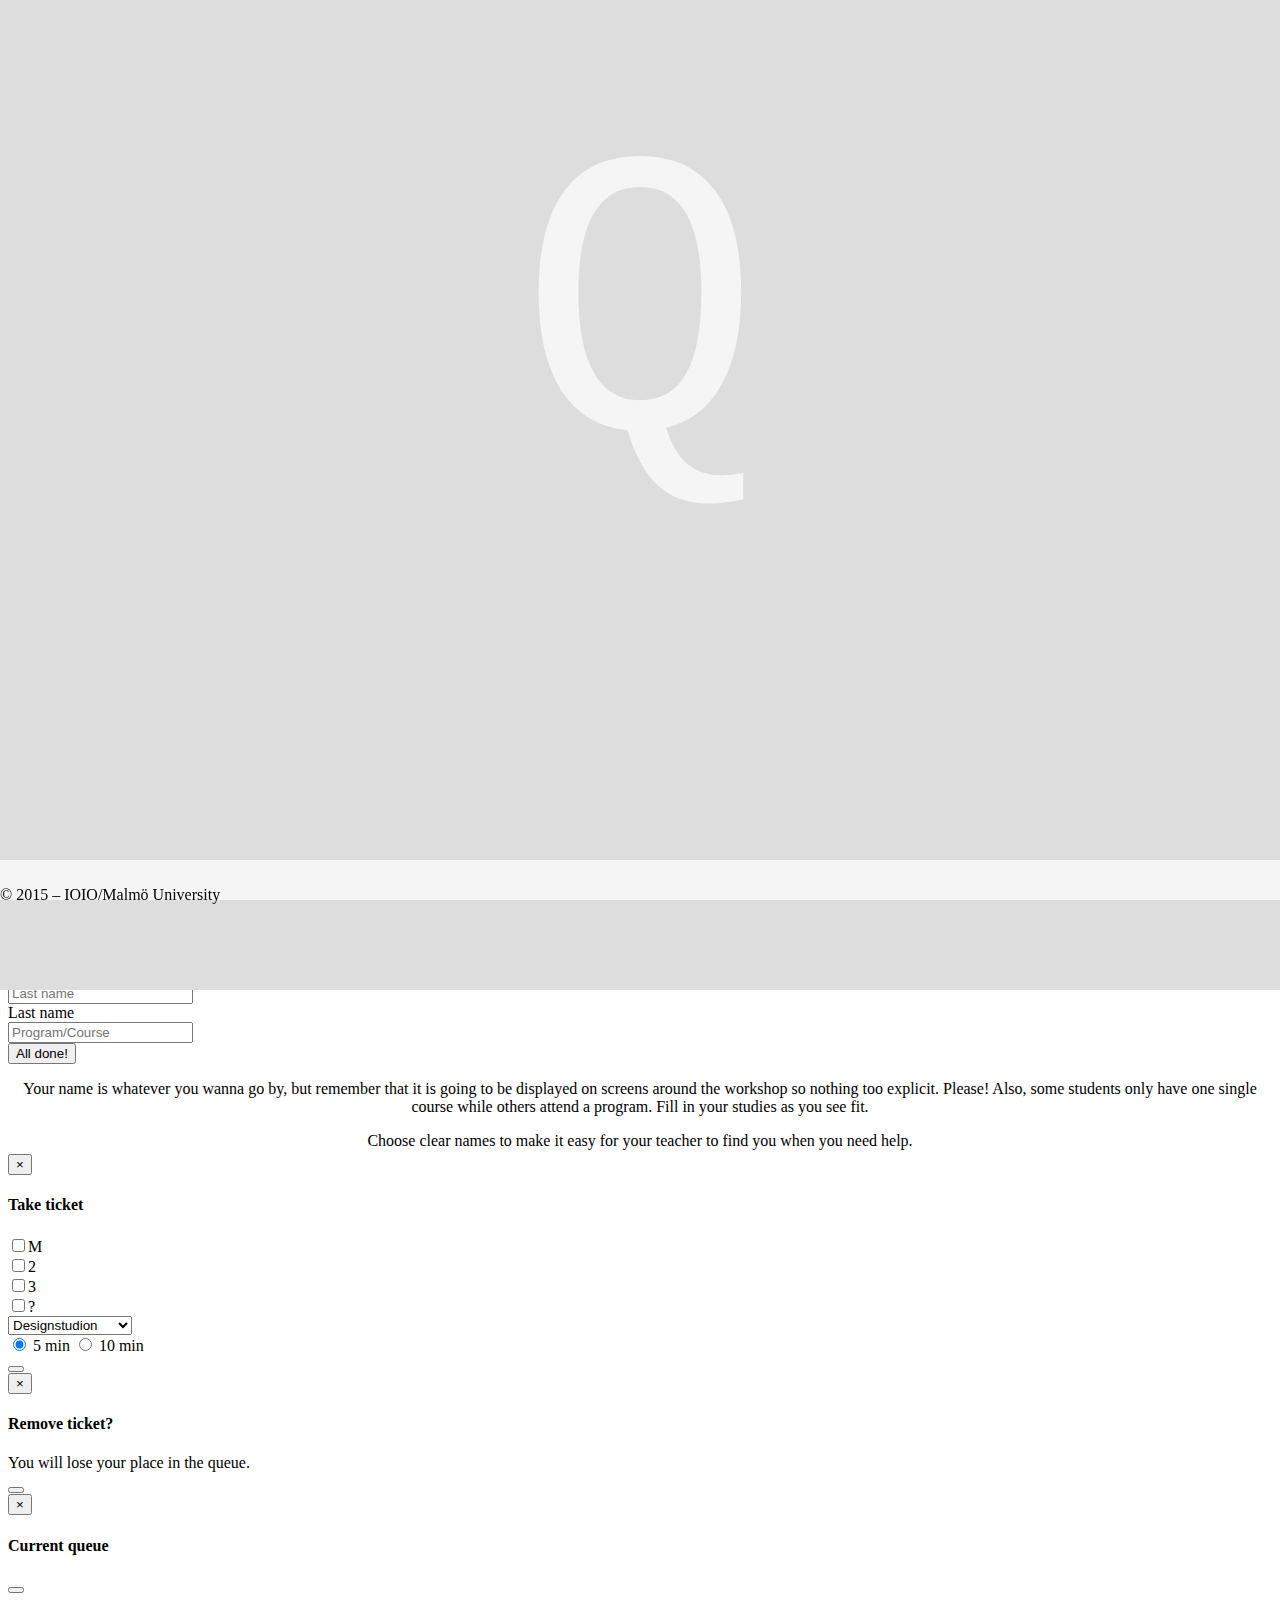
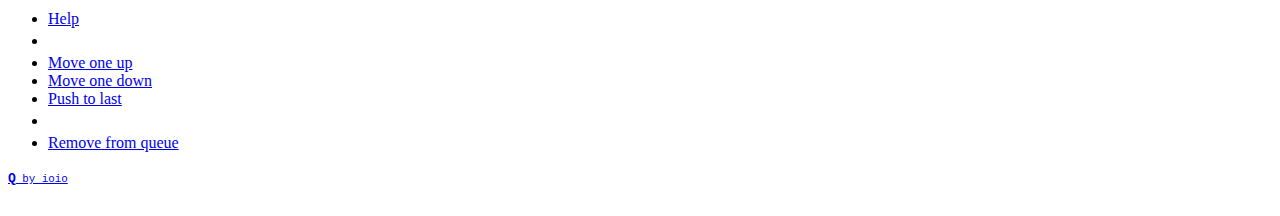
==== commit a03e2312: "Began writing queue methods. Finished firebase listener and sorter. Began writing a draw method in q" ====
--- a/index.html
+++ b/index.html
@@ -5,27 +5,27 @@
 		<title>Q app</title>
 		<meta name="viewport" content="initial-scale=1.0001, minimum-scale=1.0001, maximum-scale=1.0001, user-scalable=no"/>
 		<link rel="stylesheet" href="bower_components/bootstrap/dist/css/bootstrap.css">
-		<!--TODO remove animate.css and do proper custom animations -->
 		<link rel="stylesheet" href="bower_components/animate.css/animate.css">
 		<link rel="stylesheet" href="style.css" media="screen" title="no title" charset="utf-8">
 	</head>
 	<body>
 
+		<!-- TODO Found a bug? modal -->
+		<!-- TODO About us! modal -->
+
 		<!-- MODALS CONTAINER -->
 		<div id="container-modals" class="container-fluid">
 
-			<!-- FIXME only make user enter email password password-conf, let the enter the rest in the welcome screen-->
 			<!-- SIGNUP MODAL -->
 			<div id="q-signup-modal" class="modal fade" tabindex="-1" role="dialog" aria-labelledby="signup-modal">
 				<div class="modal-dialog modal-sm">
-
 					<div class="modal-content">
 						<div class="modal-header">
 							<button type="button" class="close" data-dismiss="modal" aria-label="Close"><span aria-hidden="true">&times;</span></button>
 							<h4 class="modal-title"><span class="glyphicon glyphicon-user"></span> Sign up</h4>
 						</div>
 						<div class="modal-body">
-							<form>
+							<form id="form-signup">
 								<div class="form-group">
 									<label class="sr-only" for="signup-email">Email address</label>
 									<div class="input-group">
@@ -54,13 +54,12 @@
 						</div>
 						<div class="modal-footer">
 		          <button type="submit" class="btn btn-danger btn-default pull-left" data-dismiss="modal"><span class="glyphicon glyphicon-remove"></span> Cancel</button>
-		          <p>Already have an account? <a href="#" data-dismiss="modal" data-toggle="modal" data-target="#q-login-modal">Login!</a></p>
+		          <p>Have an account? <a href="#" data-dismiss="modal" data-toggle="modal" data-target="#q-login-modal">Login!</a></p>
 		        </div>
 					</div>
 				</div>
 			</div>
 
-			<!-- FIXME remove success modal and make signup go directly to app page with auto login -->
 			<!-- LOGIN MODAL -->
 			<div id="q-login-modal" class="modal fade" tabindex="-1" role="dialog" aria-labelledby="login-modal">
 				<div class="modal-dialog modal-sm">
@@ -70,7 +69,7 @@
 							<h4 class="modal-title"><span class="glyphicon glyphicon-log-in"></span> Login</h4>
 						</div>
 						<div class="modal-body">
-							<form>
+							<form id="form-login">
 								<div class="form-group">
 									<label class="sr-only" for="signup-email">Email address</label>
 									<div class="input-group">
@@ -103,8 +102,8 @@
 						</div>
 						<div class="modal-footer">
 		          <button type="submit" class="btn btn-danger btn-default pull-left" data-dismiss="modal"><span class="glyphicon glyphicon-remove"></span> Cancel</button>
-		          <p>Don't have an account? <a href="#" data-dismiss="modal" data-toggle="modal" data-target="#q-signup-modal">Sign Up!</a></p>
-		          <p>Forgot <a href="#" data-dismiss="modal" data-toggle="modal" data-target="#q-password-modal">Password?</a></p>
+		          <p>No account? <a href="#" data-dismiss="modal" data-toggle="modal" data-target="#q-signup-modal">Sign Up!</a></p>
+		          <p>Forgot <a id="reset-password-button" href="#" data-dismiss="modal" data-toggle="modal" data-target="#q-password-modal">Password?</a></p>
 		        </div>
 					</div>
 				</div>
@@ -129,18 +128,59 @@
 							</form>
 						</div>
 						<div class="modal-footer text-center" style="text-align: center;">
-		          <p>If you do not recive a mail or if you are still unable to login to your account, please contact your teacher or send a mail to <span class="brand-text stamp">Q by ioio</span> support.</p>
+		          <p>If you do not recive a mail or if you are still unable to login to your account, please contact your teacher or send an email directly to <span class="brand-text stamp">Q by ioio</span> support.</p>
 							<button class="btn btn-link">support@byioio.com</button>
 		        </div>
 					</div>
 				</div>
 			</div>
 
-			<!--TODO Welcome modal/slides, show if no user.first_name||last_name||course is found-->
+			<!-- COMPLETET INFO MODAL -->
+			<div id="q-complete-info-modal" class="modal fade" tabindex="-1" role="dialog" aria-labelledby="complete-info-modal" data-backdrop="static" data-keyboard="false">
+				<div class="modal-dialog modal-sm">
+					<div class="modal-content">
+						<div class="modal-header">
+							<h4 class="modal-title">Complete your profile</h4>
+						</div>
+						<div class="modal-body">
+							<form id="form-complete">
+								<div class="form-group">
+									<label class="sr-only" for="complete-first-name">First name</label>
+									<div class="input-group">
+										<div class="input-group-addon"><span class="glyphicon glyphicon-user"></span></div>
+										<input type="text" class="form-control" id="complete-first-name" placeholder="First name">
+									</div>
+								</div>
+								<div class="form-group">
+									<label class="sr-only" for="complete-last-name">Last name</label>
+									<div class="input-group">
+										<div class="input-group-addon"><span class="glyphicon glyphicon-user"></span></div>
+										<input type="text" class="form-control" id="complete-last-name" placeholder="Last name">
+									</div>
+								</div>
+								<div class="form-group">
+									<label class="sr-only" for="complete-studies-name">Last name</label>
+									<div class="input-group">
+										<div class="input-group-addon"><span class="glyphicon glyphicon-education"></span></div>
+										<input type="text" class="form-control" id="complete-studies-name" placeholder="Program/Course">
+									</div>
+								</div>
+								<div class="form-group">
+									<button id="complete-info-button" type="button" class="btn btn-success btn-block">All done!</button>
+								</div>
+							</form>
+						</div>
+						<div class="modal-footer" style="text-align: center;">
+		          <p>Your name is whatever you wanna go by, but remember that it is going to be displayed on screens around the workshop so nothing too explicit. Please! Also, some students only have one single course while others attend a program. Fill in your studies as you see fit.</p>
+							<p>Choose clear names to make it easy for your teacher to find you when you need help.</p>
+		        </div>
+					</div>
+				</div>
+			</div>
 
 			<!-- FIXME Ticket modal -->
 			<!-- TICKET MODAL -->
-			<div id="q-ticket-modal" class="modal fade" tabindex="-1" role="dialog" aria-labelledby="ticket-modal">
+			<div id="q-get-ticket-modal" class="modal fade" tabindex="-1" role="dialog" aria-labelledby="ticket-modal">
 				<div class="modal-dialog modal-sm">
 					<div class="modal-content">
 						<div class="modal-header">
@@ -148,7 +188,7 @@
 							<h4 class="modal-title">Take ticket</h4>
 						</div>
 						<div class="modal-body">
-							<form>
+							<form id="form-ticket">
 								<div class="form-group">
 									<div class="btn-group" data-toggle="buttons">
 										<label class="btn btn-primary">
@@ -195,14 +235,32 @@
 						</div>
 						<div class="modal-footer">
 							<div class="form-group">
-								<button id="ticket-button" type="button" class="btn btn-success btn-block"><span class="glyphicon glyphicon-ok"></span></button>
-							</div>
-						</div>
-					</div>
-				</div>
-			</div>
-
-			<!--TODO CONFIRM remove-ticket MODAL -->
+								<button id="get-ticket-button" type="button" class="btn btn-success btn-block"><span class="glyphicon glyphicon-ok"></span></button>
+							</div>
+						</div>
+					</div>
+				</div>
+			</div>
+
+			<!-- TICKET MODAL -->
+			<div id="q-remove-ticket-modal" class="modal fade" tabindex="-1" role="dialog" aria-labelledby="ticket-modal">
+				<div class="modal-dialog modal-sm">
+					<div class="modal-content">
+						<div class="modal-header">
+							<button type="button" class="close" data-dismiss="modal" aria-label="Close"><span aria-hidden="true">&times;</span></button>
+							<h4 class="modal-title">Remove ticket?</h4>
+						</div>
+						<div class="modal-body">
+							<p>You will lose your place in the queue.</p>
+							<form id="form-remove">
+								<div class="form-group">
+									<button id="remove-ticket-button" type="button" class="btn btn-success btn-block"><span class="glyphicon glyphicon-ok"></span></button>
+								</div>
+							</form>
+						</div>
+					</div>
+				</div>
+			</div>
 
 			<!-- FIXME Queue modal -->
 			<!-- QUEUE MODAL -->
@@ -214,13 +272,14 @@
 							<h4 class="modal-title">Current queue</h4>
 						</div>
 						<div class="modal-body">
-							<div id="queue-div"></div>
+							<div id="container-queue"></div>
+
 							<div class="dropdown">
-								<button id="dLabel" class="btn btn-default btn-md btn-block dropdown-toggle" type="button" data-toggle="dropdown" aria-haspopup="true" aria-expanded="false">
+								<button id="drop-label" class="btn btn-default btn-md btn-block dropdown-toggle" type="button" data-toggle="dropdown" aria-haspopup="true" aria-expanded="false">
 									<span class="glyphicon glyphicon-cog"></span>
 									<span class="caret"></span>
 								</button>
-								<ul class="dropdown-menu dropdown-menu-right" aria-labelledby="dLabel">
+								<ul class="dropdown-menu dropdown-menu-right" aria-labelledby="drop-label">
 									<li><a href="#"><span class="glyphicon glyphicon-ok text-success"></span> Help</a></li>
 									<li role="separator" class="divider"></li>
 									<li><a href="#"><span class="glyphicon glyphicon-chevron-up"></span> Move one up</a></li>
@@ -235,24 +294,6 @@
 				</div>
 			</div>
 
-			<!-- FIXME Logout modal -->
-			<!-- LOGOUT MODAL -->
-			<div id="q-logout-modal" class="modal fade" tabindex="-1" role="dialog" aria-labelledby="ticket-modal">
-				<div class="modal-dialog modal-sm">
-					<div class="modal-content">
-						<div class="modal-header">
-							<button type="button" class="close" data-dismiss="modal" aria-label="Close"><span aria-hidden="true">&times;</span></button>
-							<h4 class="modal-title">Logout?</h4>
-						</div>
-						<div class="modal-body">
-							<div class="form-group">
-								<button id="logout-button" type="button" class="btn btn-success btn-block"><span class="glyphicon glyphicon-ok"></span></button>
-							</div>
-						</div>
-					</div>
-				</div>
-			</div>
-
 		</div><!-- end modal container -->
 
 
@@ -285,20 +326,20 @@
 									<a href="#" id="user-dropdown" class="dropdown-toggle" data-toggle="dropdown" aria-haspopup="true" aria-expanded="true"><span class="glyphicon glyphicon-user"></span> <span class="caret"></span></a>
 									<ul class="dropdown-menu dropdown-menu-right dropdown-menu-nav" aria-labelledby="user-dropdown">
 										<li class="dropdown-header">logged in as:</li>
-										<li class="dropdown-user">FirstName LastName</li>
+										<li id="dropdown-user">FirstName LastName</li>
 										<li role="separator" class="divider"></li>
-								    <li><a href="#">Settings</a></li>
-										<li><input type="button" class="btn btn-link" value="connect multicard" disabled/></li>
+								    <li><a id="settings-button" href="#">Settings</a></li>
+										<li><input id="multicard-button" type="button" class="btn btn-link" value="connect multicard" disabled/></li>
 										<li role="separator" class="divider"></li>
-										<li><a href="#">Found a bug?</a></li>
-										<li><a href="#"><span class="glyphicon glyphicon-info-sign"></span> about</a></li>
-								    <li><a href="#"><span class="glyphicon glyphicon-log-out"></span> logout</a></li>
+										<li><a id="bug-button"href="#">Found a bug?</a></li>
+										<li><a id="about-button"href="#"><span class="glyphicon glyphicon-info-sign"></span> about</a></li>
+								    <li><a id="logout-button" href="#"><span class="glyphicon glyphicon-log-out"></span> logout</a></li>
 									  </ul>
 								</li>
 						</ul>
 
 						<ul id="nav-settings" class="nav pull-right">
-								<li><a  href="#"><span class="glyphicon glyphicon-chevron-left"></span> Back</a></li>
+								<li><a id="back-button" href="#"><span class="glyphicon glyphicon-chevron-left"></span> Back</a></li>
 						</ul>
 					</div>
 
@@ -330,24 +371,29 @@
 						<p>You are currently not in queue</p>
 						<p>place:</p>
 						<p>est:</p>
-					</div>
-
+						<p>Where:</p>
+						<p>About:</p>
+					</div>
+
+					<!-- FIXME Take ticket -->
 					<div id="module-take-ticket" class="module">
 						<form>
 							<div class="form-group">
-								<button id="get-ticket-button" type="button" class="btn btn-primary btn-block center-block btn-lg" data-toggle="modal" data-target="#q-ticket-modal">Need help?</button>
+								<button type="button" class="btn btn-primary btn-block center-block btn-lg" data-toggle="modal" data-target="#q-get-ticket-modal">Need help?</button>
 							</div>
 						</form>
 					</div>
 
+					<!-- FIXME Remove ticket -->
 					<div id="module-remove-ticket" class="module">
 						<form>
 							<div class="form-group">
-								<button id="remove-ticket-button" type="button" class="btn btn-warning btn-block center-block btn-lg">Step out</button>
+								<button type="button" class="btn btn-warning btn-block center-block btn-lg" data-toggle="modal" data-target="#q-remove-ticket-modal">Step out</button>
 							</div>
 						</form>
 					</div>
 
+					<!-- FIXME help others -->
 					<div id="module-help-ticket" class="module">
 						<form>
 							<div class="form-group">
@@ -357,10 +403,7 @@
 					</div>
 
 				</div>
-
 			</div><!-- end app view -->
-
-
 
 			<!-- TODO Settings page -->
 			<!-- SETTINGS VIEW -->
@@ -375,13 +418,6 @@
 				</div>
 			</div><!-- end settings view -->
 
-
-
-			<!-- TODO Create an alert template with a css style, or use bootstrap alerts-->
-			<!-- ALERT & NOTIFICATIONS -->
-			<div id="alert-div">
-			</div>
-
 			<!-- STICKY FOOTER -->
 			<footer>
 				<div class="container">
@@ -392,21 +428,26 @@
 		</div><!-- end pages container -->
 
 
-		<!-- FIXME Remove jQuery dependency by switching bootstrap for 'bootstrap nativ' -->
+		<!-- ALERTS CONTAINER -->
+		<div id="container-alerts">
+		</div>
+
+
+		<!-- FEATURE Remove jQuery dependency by switching bootstrap for 'bootstrap nativ' -->
 		<script src="bower_components/jquery/dist/jquery.js" charset="utf-8"></script>
 		<script src="bower_components/bootstrap/dist/js/bootstrap.js" charset="utf-8"></script>
 		<script src="bower_components/firebase/firebase.js" charset="utf-8"></script>
 		<script src="bower_components/radio/radio.js" charset="utf-8"></script>
-		<!--<script src="app.js" charset="utf-8"></script>-->
 
 		<script src="qApp.js" charset="utf-8"></script>
 		<script src="qView.js" charset="utf-8"></script>
+		<script src="qControl.js" charset="utf-8"></script>
 
 		<script type="text/javascript">
 			document.addEventListener('DOMContentLoaded', function(){
-				//timeoutOnly to see loading screen, remove before deploying
+				//timeout only there to see loading screen, remove before deploying
 				setTimeout(function(){
-					//ctrl.init();
+					ctrl.init();
 					view.init();
 					app.init("https://mah-space-mono.firebaseio.com");
 				}, 1000);
